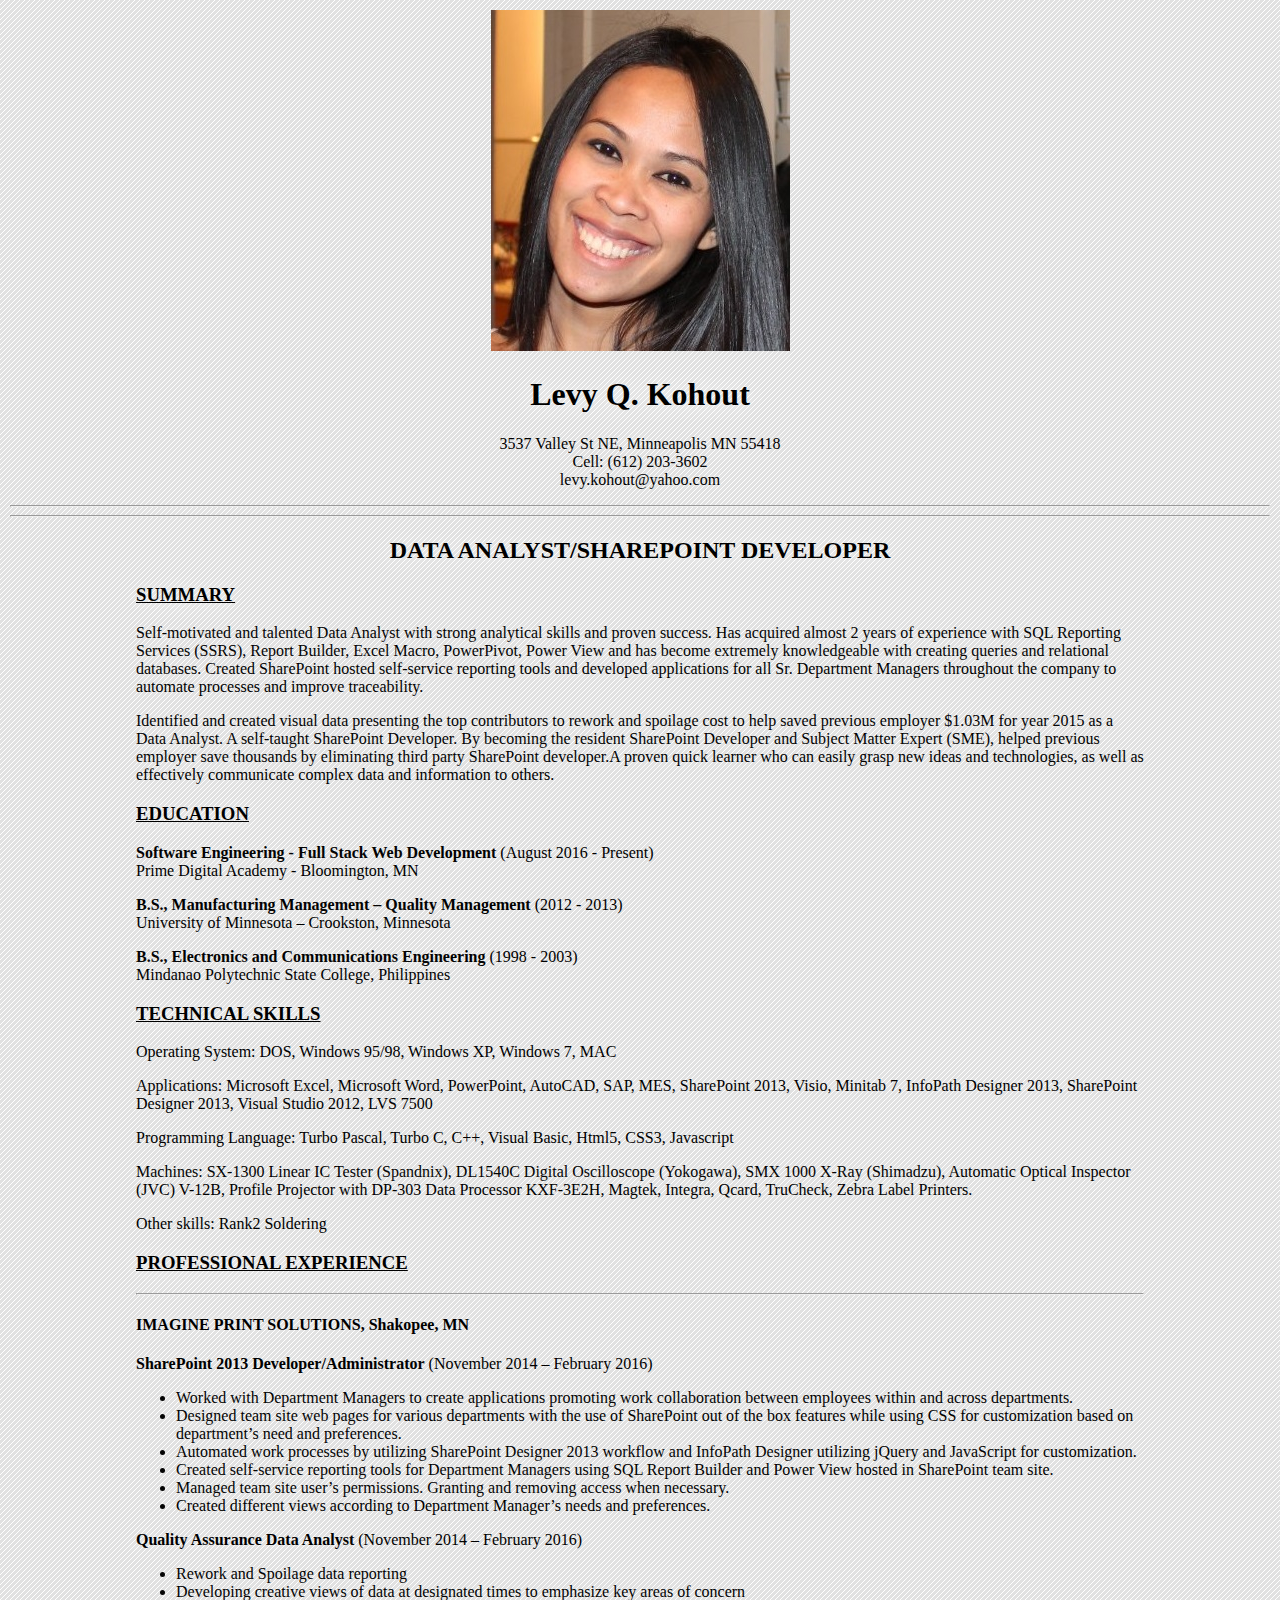
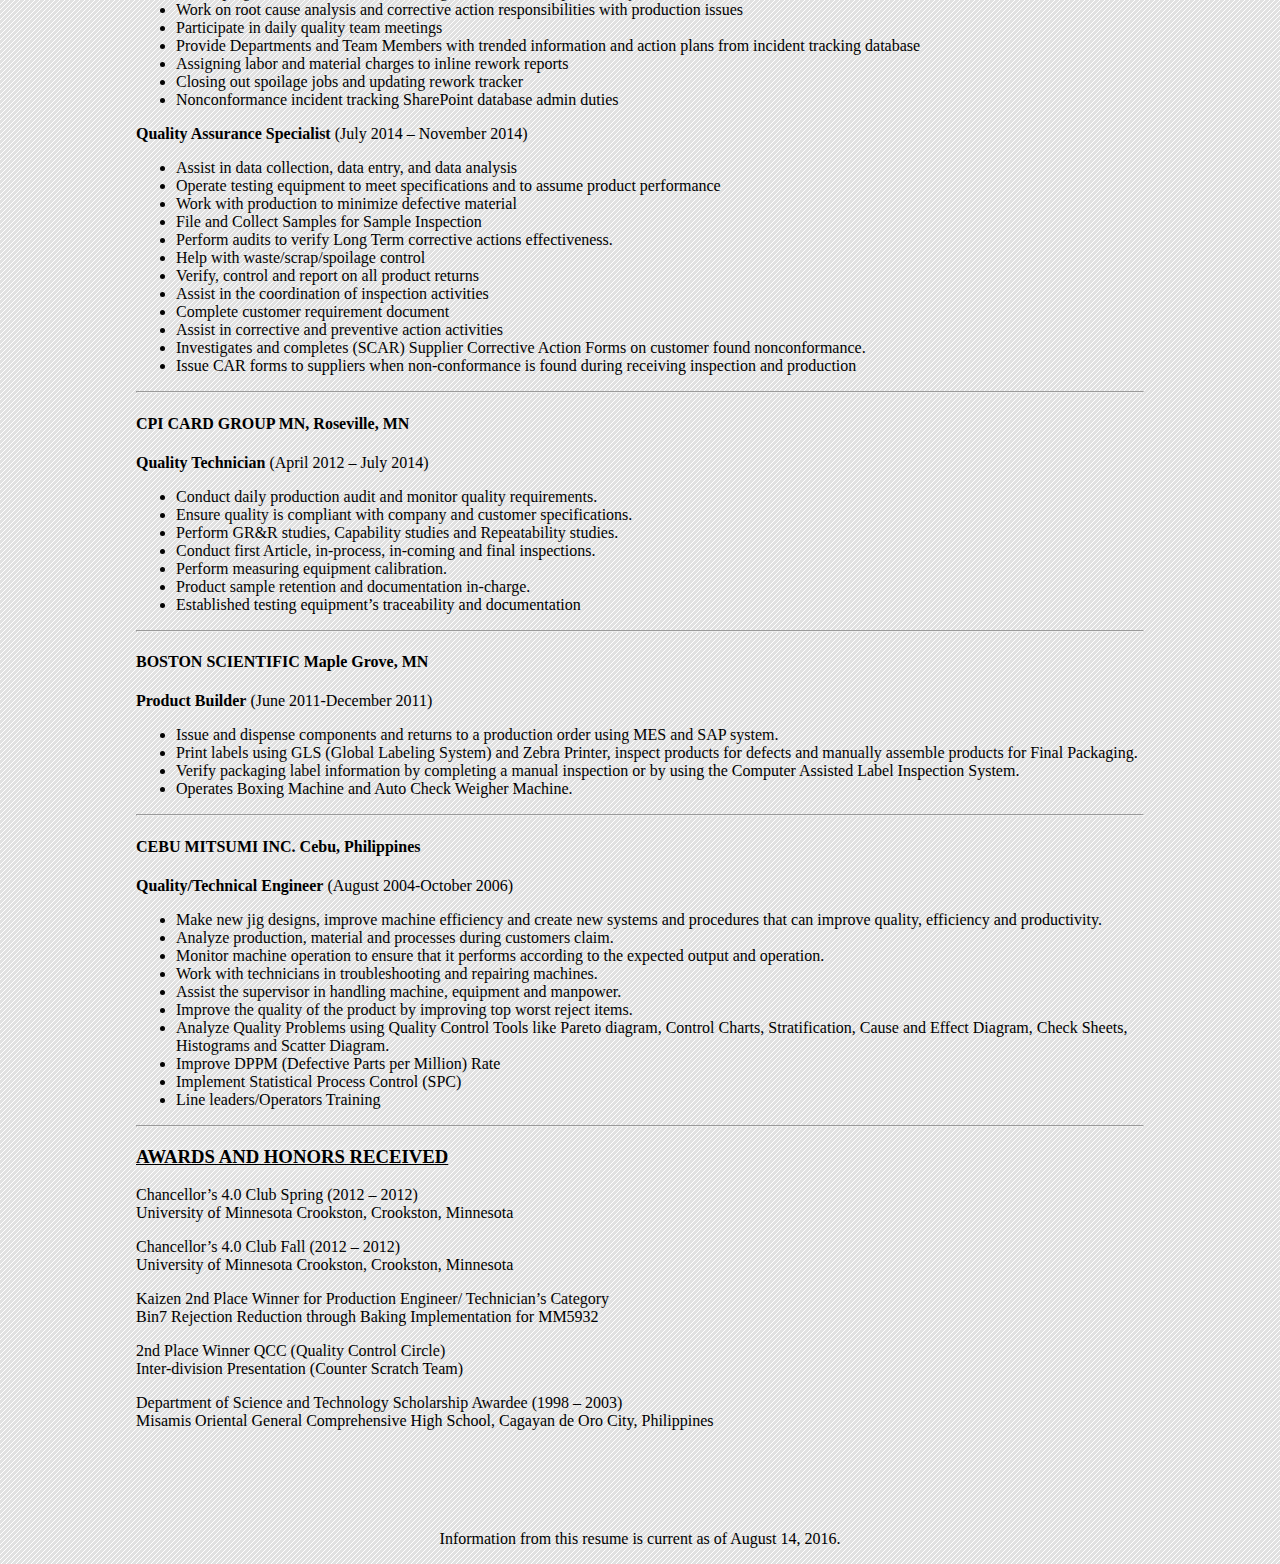
==== LevyKohoutResume.html @ 3861ea66 "Update LevyKohoutResume.html" ====
<!DOCTYPE html>
<html lang="en">
    <head>
    	<meta charset="utf-8">
    	<link rel="stylesheet" type="text/css" href="resumestyle.css" media="screen">
        <title>Levy Kohout Sharepoint Developer Resume</title>
        
      
    </head>
    
    <body>
        <header>
        	<img id="my-pic" src="2ad7ec3.jpg" alt="Levy Kohout">
   		<h1>Levy Q. Kohout</h1>
        	<p id="my-contact">3537 Valley St NE, Minneapolis MN 55418 <br>
        	Cell: (612) 203-3602 <br>
        	levy.kohout@yahoo.com <br>
        	</p>	
    		
        	
    		<hr>
    		<hr>
    		<h2>DATA ANALYST/SHAREPOINT DEVELOPER</h2>
    	</header>
    	<main>
    		
    		<section class="summary">
        		<h3><u>SUMMARY </u></h3>
        		<p>Self-motivated and talented Data Analyst with strong analytical skills and proven success.  Has acquired almost 2 years of experience with SQL Reporting Services (SSRS), Report Builder, Excel Macro, PowerPivot, Power View and has become extremely knowledgeable with creating queries and relational databases.  Created SharePoint hosted self-service reporting tools and developed applications for all Sr. Department Managers throughout the company to automate processes and improve traceability. </p>
        		<p>Identified and created visual data presenting the top contributors to rework and spoilage cost to help saved previous employer $1.03M for year 2015 as a Data Analyst. A self-taught SharePoint Developer. By becoming the resident SharePoint Developer and Subject Matter Expert (SME), helped previous employer save thousands by eliminating third party SharePoint developer.A proven quick learner who can easily grasp new ideas and technologies, as well as effectively communicate complex data and information to others.</p>
   		</section>
   		<section class = "education" >
        		<h3><u>EDUCATION</u></h3>
        		<p><b>Software Engineering - Full Stack Web Development</b> (August 2016 - Present)<br>
        		Prime Digital Academy - Bloomington, MN <br></p>
        		<p><b>B.S., Manufacturing Management – Quality Management</b> (2012 - 2013)<br>
           		University of Minnesota – Crookston, Minnesota <br></p>
        		<p><b>B.S., Electronics and Communications Engineering</b> (1998 - 2003)<br>
            		Mindanao Polytechnic State College, Philippines <br></p>
    		</section>
    		<section class= "skills">
        		<h3><u>TECHNICAL SKILLS</u></h3>
        		<p>Operating System:		DOS, Windows 95/98, Windows XP, Windows 7, MAC </p>
        		<p>Applications:		Microsoft Excel, Microsoft Word, PowerPoint, AutoCAD, SAP, MES, SharePoint 2013,
        				Visio, Minitab 7, InfoPath Designer 2013, SharePoint Designer 2013, Visual Studio 2012, LVS 7500 </p>

        		<p>Programming Language:	Turbo Pascal, Turbo C, C++, Visual Basic, Html5, CSS3, Javascript </p>
        		<p>Machines:			SX-1300 Linear IC Tester (Spandnix), DL1540C Digital Oscilloscope (Yokogawa), SMX 1000 X-Ray (Shimadzu), Automatic Optical Inspector (JVC) V-12B, Profile Projector with DP-303 Data Processor KXF-3E2H, Magtek, Integra, Qcard, TruCheck, Zebra Label Printers. </p>
        		<p>Other skills:		Rank2 Soldering</p>
    		</section>
    		<section class="experience">
        		<h3><u>PROFESSIONAL EXPERIENCE</u></h3>
        		<hr>
        		<h4>IMAGINE PRINT SOLUTIONS, Shakopee, MN</h4>
           		<p> 
           			<b>SharePoint 2013 Developer/Administrator</b> (November 2014 – February 2016) 
           		</p>
           		<ul>
	        		<li>Worked with Department Managers to create applications promoting work collaboration between employees within and across departments.</li>
           			<li>Designed team site web pages for various departments with the use of SharePoint out of the box features while using CSS for customization based on department’s need and preferences.</li>
	        		<li>Automated work processes by utilizing SharePoint Designer 2013 workflow and InfoPath Designer utilizing jQuery and JavaScript for customization.</li>
	        		<li>Created self-service reporting tools for Department Managers using SQL Report Builder and Power View hosted in SharePoint team site.</li>
        			<li>Managed team site user’s permissions. Granting and removing access when necessary.</li>	
            			<li>Created different views according to Department Manager’s needs and preferences.</li>	
            		</ul>
            	
        		<p>
            			<b>Quality Assurance Data Analyst</b> (November 2014 – February 2016) 
            		</p>
            		<ul>
                		<li>Rework and Spoilage data reporting</li>	
                		<li>Developing creative views of data at designated times to emphasize key areas of concern</li>
                		<li>Work on root cause analysis and corrective action responsibilities with production issues</li>
                		<li>Participate in daily quality team meetings</li>
                		<li>Provide Departments and Team Members with trended information and action plans from incident tracking database</li>	
                		<li>Assigning labor and material charges to inline rework reports</li>	
                		<li>Closing out spoilage jobs and updating rework tracker</li>	
                		<li>Nonconformance incident tracking SharePoint database admin duties</li>	
            		</ul>
            		<p>	
            			<b>Quality Assurance Specialist</b> (July 2014 – November 2014)	
            		</p>
            		<ul>
                		<li>Assist in data collection, data entry, and data analysis</li>	
	        		<li>Operate testing equipment to meet specifications and to assume product performance</li>
                		<li>Work with production to minimize defective material</li>	
                		<li>File and Collect Samples for Sample Inspection</li>	
                		<li>Perform audits to verify Long Term corrective actions effectiveness.</li>	
                		<li>Help with waste/scrap/spoilage control</li>	
                		<li>Verify, control and report on all product returns</li>	
                		<li>Assist in the coordination of inspection activities</li>	
                		<li>Complete customer requirement document</li>
                		<li>Assist in corrective and preventive action activities</li>	
                		<li>Investigates and completes (SCAR) Supplier Corrective Action Forms on customer found nonconformance.</li>	
                		<li>Issue CAR forms to suppliers when non-conformance is found during receiving inspection and production</li>	   
            		</ul>
        	
        		<hr>
        		<h4>CPI CARD GROUP MN, Roseville, MN</h4>
        		<p>
        			<b>Quality Technician</b> (April 2012 – July 2014) 
        		</p>
        		<ul>
        			<li>Conduct daily production audit and monitor quality requirements.</li>	
				<li>Ensure quality is compliant with company and customer specifications.</li>	
				<li>Perform GR&R studies, Capability studies and Repeatability studies.</li>	
				<li>Conduct first Article, in-process, in-coming and final inspections.</li>	
				<li>Perform measuring equipment calibration.</li>	
				<li>Product sample retention and documentation in-charge.</li>	
				<li>Established testing equipment’s traceability and documentation</li>	
			</ul>
			 <hr>    
        		<h4>BOSTON SCIENTIFIC Maple Grove, MN</h4>
        		<p>
        			<b>Product Builder</b> (June 2011-December 2011) 
        		</p>
        		<ul>
        			<li>Issue and dispense components and returns to a production order using MES and SAP system.</li>	
				<li>Print labels using GLS (Global Labeling System) and Zebra Printer, inspect products for defects and manually assemble products for Final Packaging.</li>	
				<li>Verify packaging label information by completing a manual   inspection or by using the Computer Assisted Label Inspection System.</li>	 
				<li>Operates Boxing Machine and Auto Check Weigher Machine.</li>	
			</ul>
			<hr>
			<h4>CEBU MITSUMI INC. Cebu, Philippines </h4>
			<p>
				<b>Quality/Technical Engineer</b> (August 2004-October 2006) 
			</p>
			<ul>
				<li>Make new jig designs, improve machine efficiency and create new systems and procedures that can improve quality, efficiency and productivity.</li>	
				<li>Analyze production, material and processes during customers claim.</li>	
				<li>Monitor machine operation to ensure that it performs according to the expected output and operation.</li>	
				<li>Work with technicians in troubleshooting and repairing machines.</li>	
				<li>Assist the supervisor in handling machine, equipment and manpower.</li>	
				<li>Improve the quality of the product by improving top worst reject items.</li>	
				<li>Analyze Quality Problems using Quality Control Tools like Pareto diagram, Control Charts, Stratification, Cause and Effect Diagram, Check Sheets, Histograms and Scatter Diagram.</li>	
				<li>Improve DPPM (Defective Parts per Million) Rate</li>	
				<li>Implement Statistical Process Control (SPC)</li>	
				<li>Line leaders/Operators Training</li>
			</ul>
			<hr>
		</section>
		<section="awards-and-honors">
   			<h3><u>AWARDS AND HONORS RECEIVED</u></h3>
   			<p>Chancellor’s 4.0 Club Spring (2012 – 2012)<br>
			University of Minnesota Crookston, Crookston, Minnesota
			</p>
			<p>Chancellor’s 4.0 Club Fall (2012 – 2012)<br>
			University of Minnesota Crookston, Crookston, Minnesota
			</p>
   			<p>Kaizen 2nd Place Winner for Production Engineer/ Technician’s Category<br>
			Bin7 Rejection Reduction through Baking Implementation for MM5932
			</p>
			<p>2nd Place Winner QCC (Quality Control Circle) <br>
			Inter-division Presentation (Counter Scratch Team)
			</p>
			<p>Department of Science and Technology Scholarship Awardee (1998 – 2003)<br>
			Misamis Oriental General Comprehensive High School, Cagayan de Oro City, Philippines 
   			</p>
   		</section>
        	
    	</main>
    	<footer>
    		<p>Information from this resume is current as of <time datetime="2016-08-14"> August 14, 2016</time>.</p>
    	</footer>
    </body>

</html>
---- resumestyle.css ----
body{ 
  display:block;
  margin:10px;
  text-shadow:0px 1px 24px #fff;
  font-family: "Times New Roman", Helvetica,sans-serif;
 background-image:url("noise-lines.png");
 background-color: #cccccc;

  }
header {
 text-align:center;

}

#myAddress{
  font-size:0.75rem;
}
h2 {
  text-align:center;
}
main {
  width:80%;
  margin: 0 auto;
}

#mypic {
  float:right;
  position: relative;
  top:0;
  left:50px;
  width:160px;
  border: 5px solid black;
  }

footer {
  margin-top:100px;
    text-align:center;
}
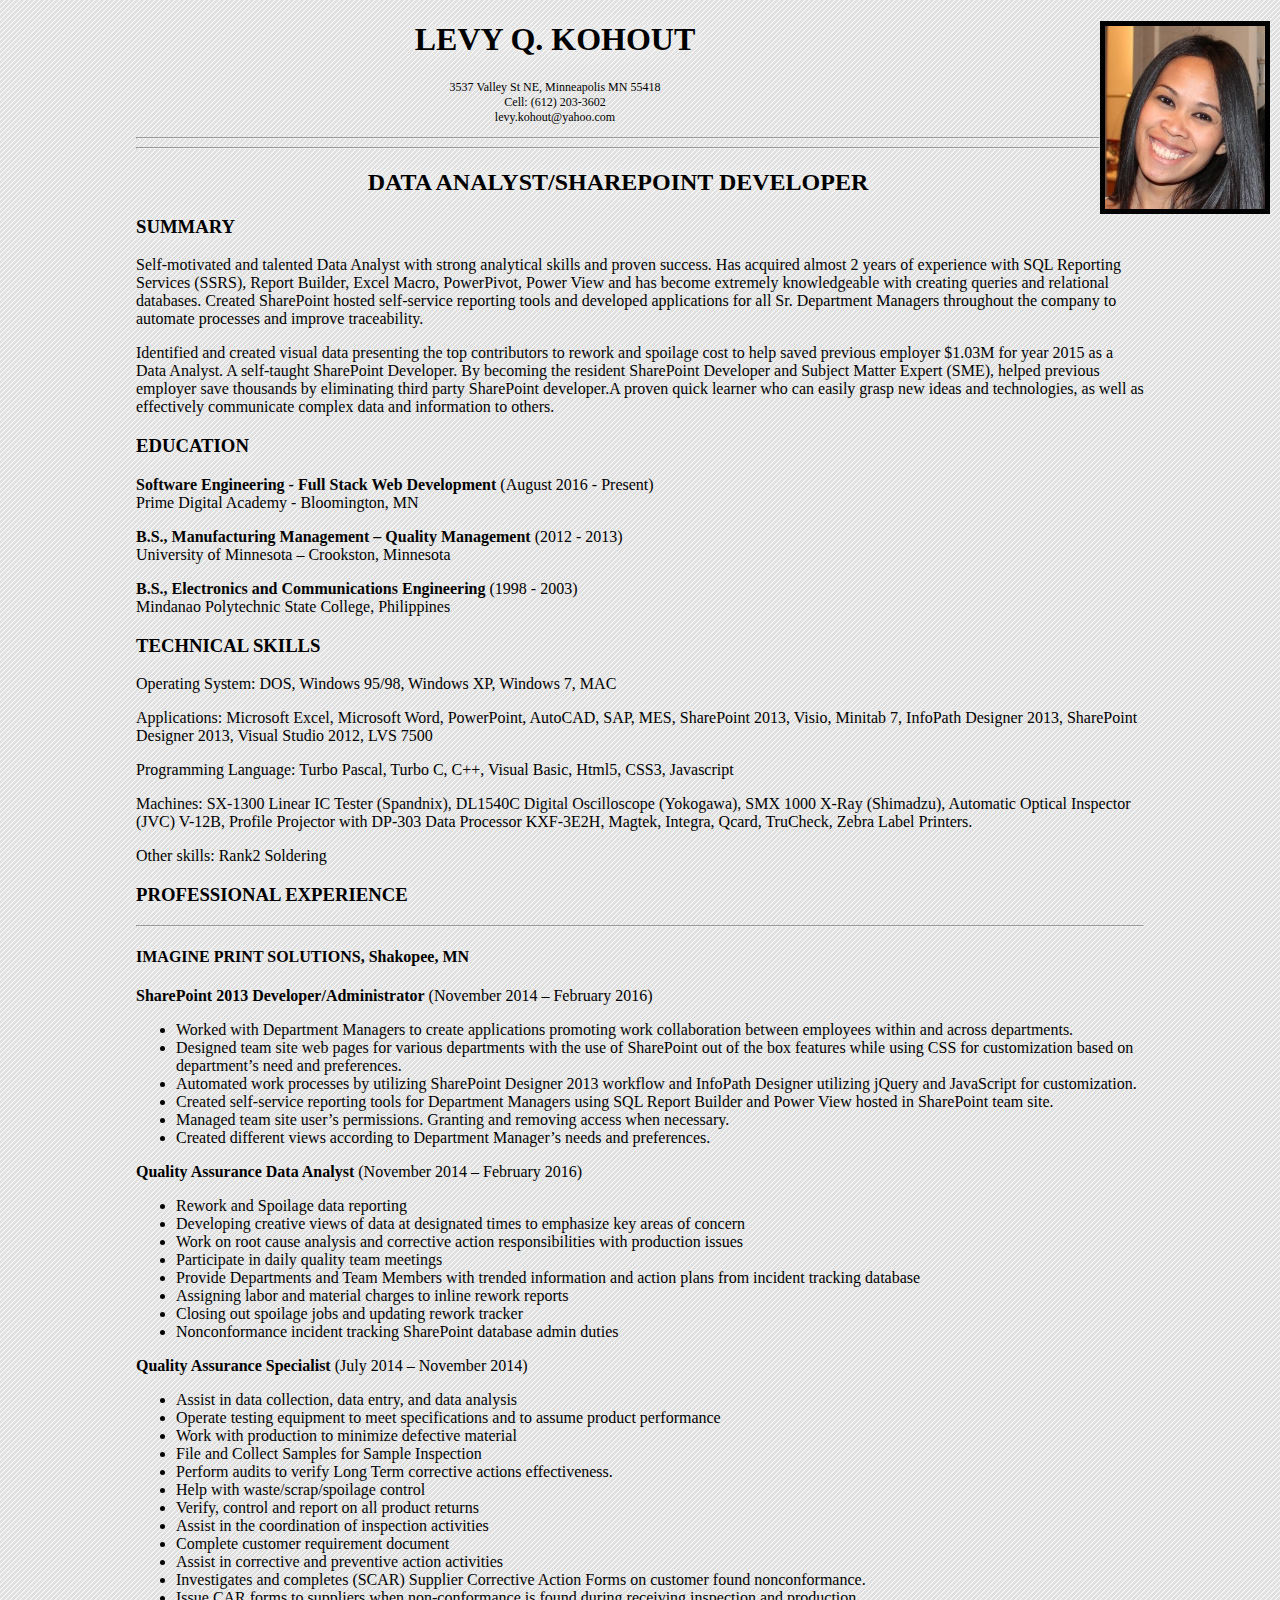
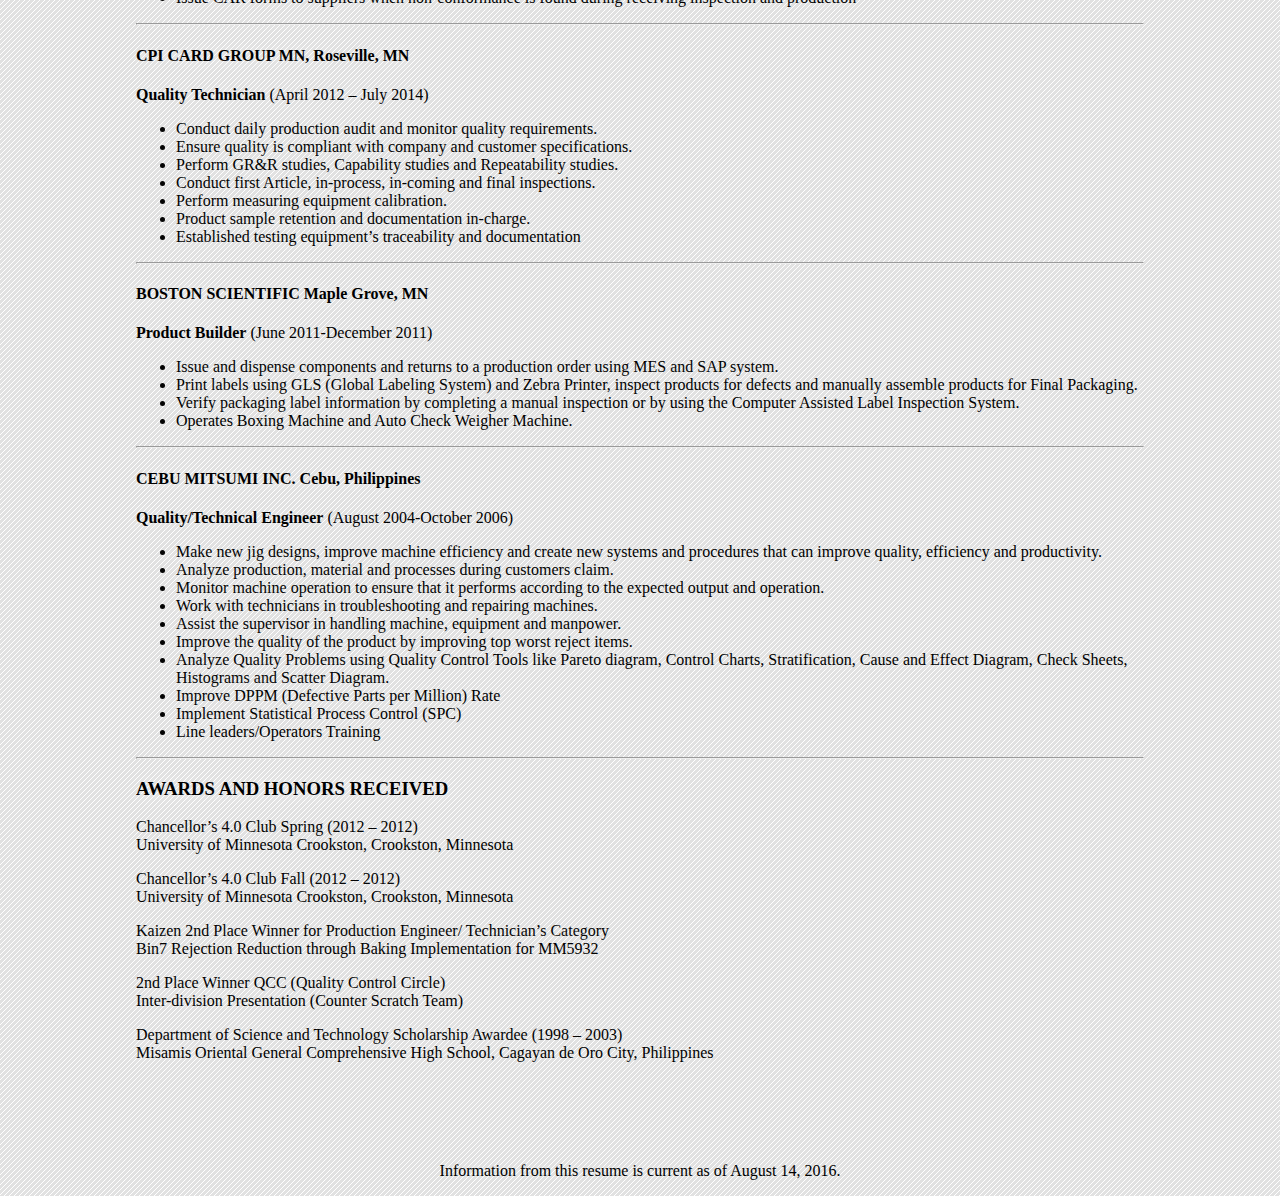
==== commit 71085bf5: "Removed underline tags" ====
--- a/LevyKohoutResume.html
+++ b/LevyKohoutResume.html
@@ -11,26 +11,24 @@
     <body>
         <header>
         	<img id="my-pic" src="2ad7ec3.jpg" alt="Levy Kohout">
-   		<h1>Levy Q. Kohout</h1>
+   		<h1>LEVY Q. KOHOUT</h1>
         	<p id="my-contact">3537 Valley St NE, Minneapolis MN 55418 <br>
         	Cell: (612) 203-3602 <br>
         	levy.kohout@yahoo.com <br>
         	</p>	
-    		
-        	
+    	</header>	
+        <main>	
     		<hr>
     		<hr>
     		<h2>DATA ANALYST/SHAREPOINT DEVELOPER</h2>
-    	</header>
-    	<main>
     		
     		<section class="summary">
-        		<h3><u>SUMMARY </u></h3>
+        		<h3>SUMMARY</h3>
         		<p>Self-motivated and talented Data Analyst with strong analytical skills and proven success.  Has acquired almost 2 years of experience with SQL Reporting Services (SSRS), Report Builder, Excel Macro, PowerPivot, Power View and has become extremely knowledgeable with creating queries and relational databases.  Created SharePoint hosted self-service reporting tools and developed applications for all Sr. Department Managers throughout the company to automate processes and improve traceability. </p>
         		<p>Identified and created visual data presenting the top contributors to rework and spoilage cost to help saved previous employer $1.03M for year 2015 as a Data Analyst. A self-taught SharePoint Developer. By becoming the resident SharePoint Developer and Subject Matter Expert (SME), helped previous employer save thousands by eliminating third party SharePoint developer.A proven quick learner who can easily grasp new ideas and technologies, as well as effectively communicate complex data and information to others.</p>
    		</section>
    		<section class = "education" >
-        		<h3><u>EDUCATION</u></h3>
+        		<h3>EDUCATION</h3>
         		<p><b>Software Engineering - Full Stack Web Development</b> (August 2016 - Present)<br>
         		Prime Digital Academy - Bloomington, MN <br></p>
         		<p><b>B.S., Manufacturing Management – Quality Management</b> (2012 - 2013)<br>
@@ -39,7 +37,7 @@
             		Mindanao Polytechnic State College, Philippines <br></p>
     		</section>
     		<section class= "skills">
-        		<h3><u>TECHNICAL SKILLS</u></h3>
+        		<h3>TECHNICAL SKILLS</h3>
         		<p>Operating System:		DOS, Windows 95/98, Windows XP, Windows 7, MAC </p>
         		<p>Applications:		Microsoft Excel, Microsoft Word, PowerPoint, AutoCAD, SAP, MES, SharePoint 2013,
         				Visio, Minitab 7, InfoPath Designer 2013, SharePoint Designer 2013, Visual Studio 2012, LVS 7500 </p>
@@ -49,7 +47,7 @@
         		<p>Other skills:		Rank2 Soldering</p>
     		</section>
     		<section class="experience">
-        		<h3><u>PROFESSIONAL EXPERIENCE</u></h3>
+        		<h3>PROFESSIONAL EXPERIENCE</h3>
         		<hr>
         		<h4>IMAGINE PRINT SOLUTIONS, Shakopee, MN</h4>
            		<p> 
@@ -140,7 +138,7 @@
 			<hr>
 		</section>
 		<section="awards-and-honors">
-   			<h3><u>AWARDS AND HONORS RECEIVED</u></h3>
+   			<h3>AWARDS AND HONORS RECEIVED</h3>
    			<p>Chancellor’s 4.0 Club Spring (2012 – 2012)<br>
 			University of Minnesota Crookston, Crookston, Minnesota
 			</p>
--- a/resumestyle.css
+++ b/resumestyle.css
@@ -12,8 +12,9 @@
 
 }
 
-#myAddress{
+#my-contact{
   font-size:0.75rem;
+  
 }
 h2 {
   text-align:center;
@@ -23,11 +24,8 @@
   margin: 0 auto;
 }
 
-#mypic {
+#my-pic {
   float:right;
-  position: relative;
-  top:0;
-  left:50px;
   width:160px;
   border: 5px solid black;
   }
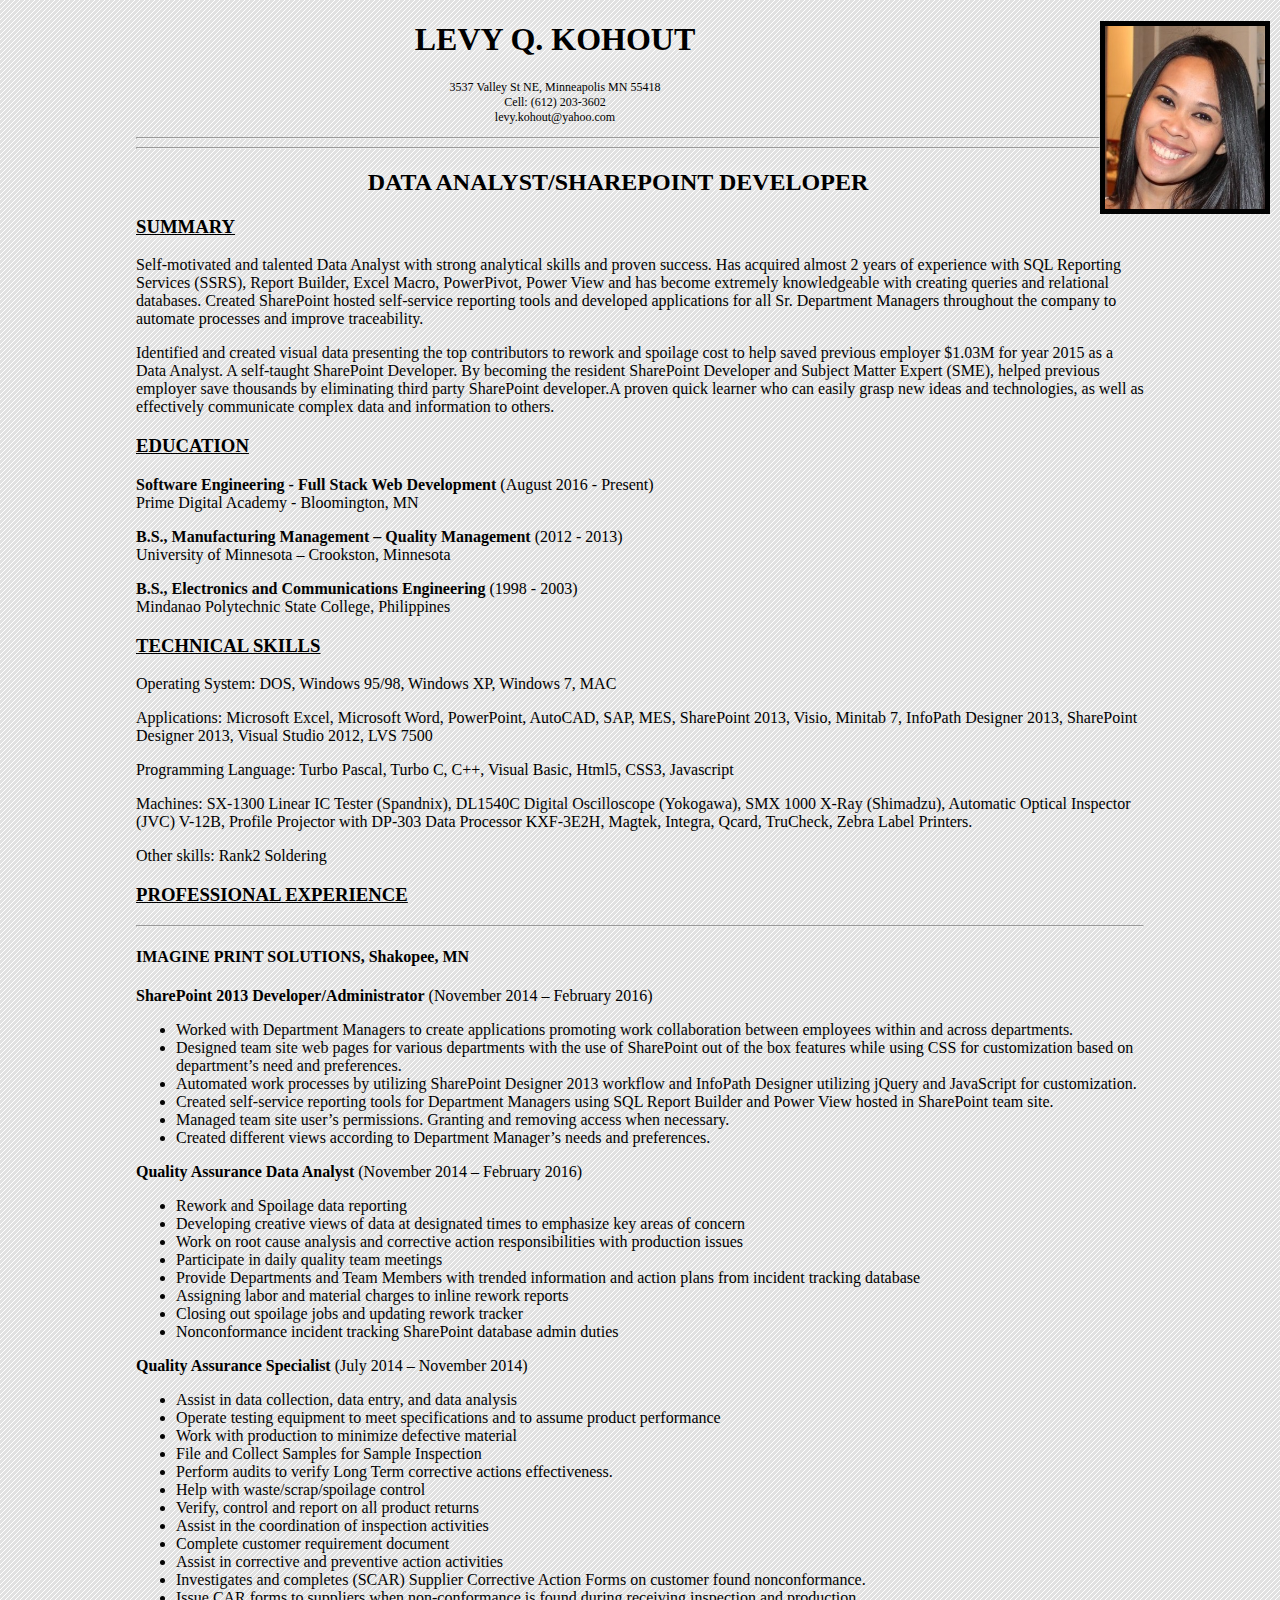
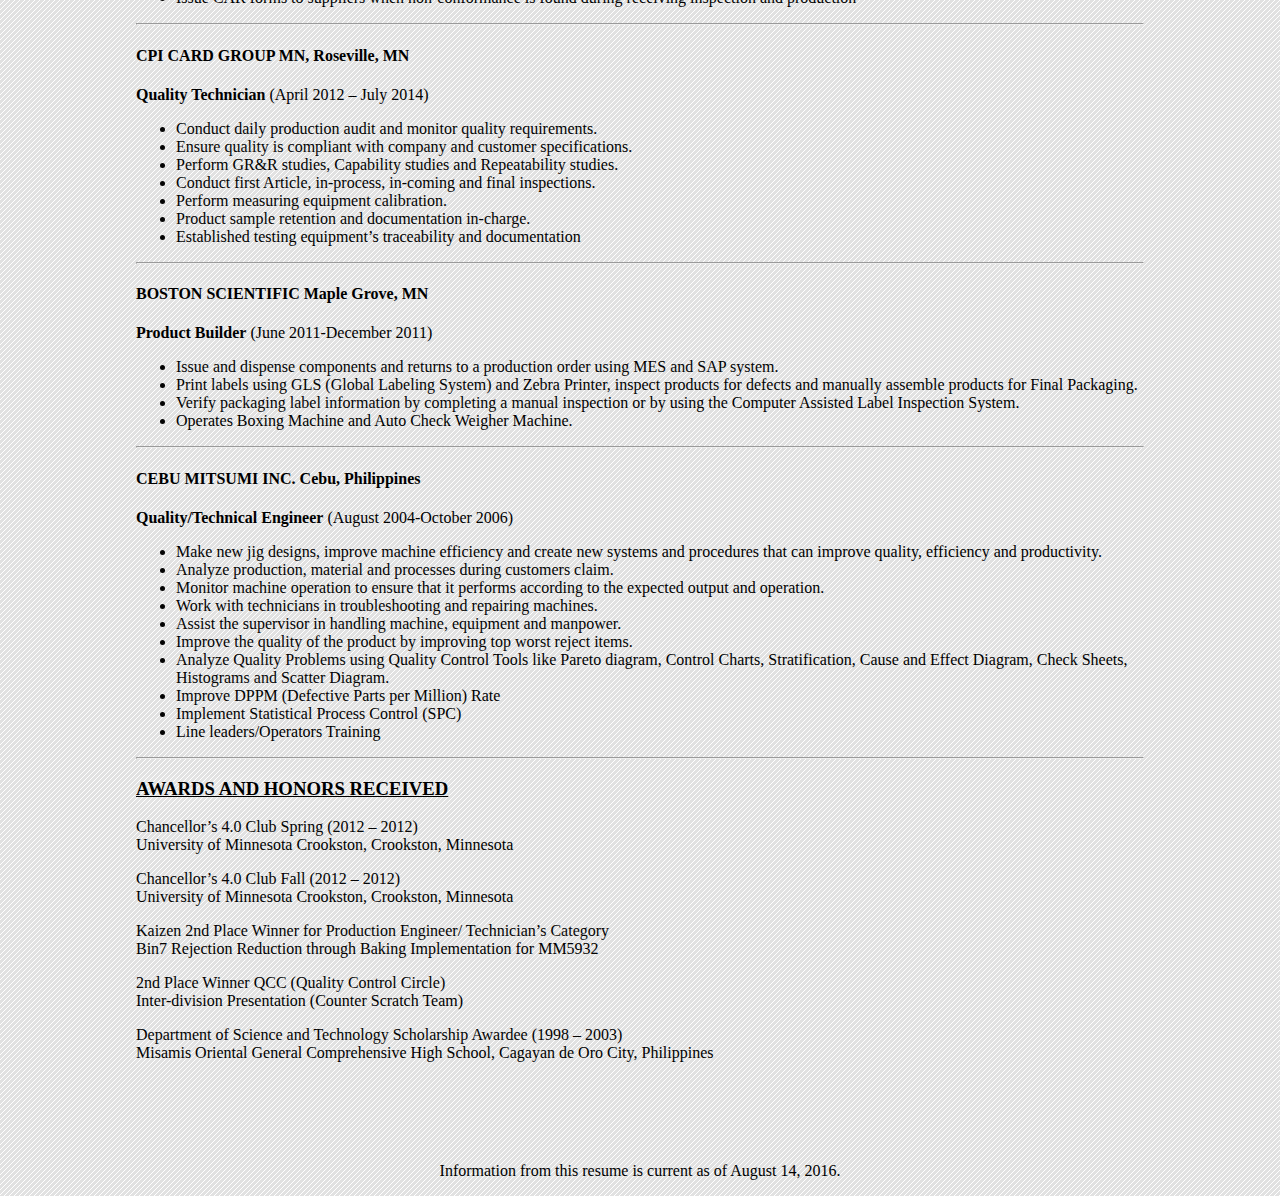
==== commit 6e21e970: "Changed b tags to strong" ====
--- a/LevyKohoutResume.html
+++ b/LevyKohoutResume.html
@@ -29,11 +29,11 @@
    		</section>
    		<section class = "education" >
         		<h3>EDUCATION</h3>
-        		<p><b>Software Engineering - Full Stack Web Development</b> (August 2016 - Present)<br>
+        		<p><strong>Software Engineering - Full Stack Web Development</strong> (August 2016 - Present)<br>
         		Prime Digital Academy - Bloomington, MN <br></p>
-        		<p><b>B.S., Manufacturing Management – Quality Management</b> (2012 - 2013)<br>
+        		<p><strong>B.S., Manufacturing Management – Quality Management</strong> (2012 - 2013)<br>
            		University of Minnesota – Crookston, Minnesota <br></p>
-        		<p><b>B.S., Electronics and Communications Engineering</b> (1998 - 2003)<br>
+        		<p><strong>B.S., Electronics and Communications Engineering</strong> (1998 - 2003)<br>
             		Mindanao Polytechnic State College, Philippines <br></p>
     		</section>
     		<section class= "skills">
@@ -51,7 +51,7 @@
         		<hr>
         		<h4>IMAGINE PRINT SOLUTIONS, Shakopee, MN</h4>
            		<p> 
-           			<b>SharePoint 2013 Developer/Administrator</b> (November 2014 – February 2016) 
+           			<strong>SharePoint 2013 Developer/Administrator</strong> (November 2014 – February 2016) 
            		</p>
            		<ul>
 	        		<li>Worked with Department Managers to create applications promoting work collaboration between employees within and across departments.</li>
@@ -63,7 +63,7 @@
             		</ul>
             	
         		<p>
-            			<b>Quality Assurance Data Analyst</b> (November 2014 – February 2016) 
+            			<strong>Quality Assurance Data Analyst</strong> (November 2014 – February 2016) 
             		</p>
             		<ul>
                 		<li>Rework and Spoilage data reporting</li>	
@@ -76,7 +76,7 @@
                 		<li>Nonconformance incident tracking SharePoint database admin duties</li>	
             		</ul>
             		<p>	
-            			<b>Quality Assurance Specialist</b> (July 2014 – November 2014)	
+            			<strong>Quality Assurance Specialist</strong> (July 2014 – November 2014)	
             		</p>
             		<ul>
                 		<li>Assist in data collection, data entry, and data analysis</li>	
@@ -96,7 +96,7 @@
         		<hr>
         		<h4>CPI CARD GROUP MN, Roseville, MN</h4>
         		<p>
-        			<b>Quality Technician</b> (April 2012 – July 2014) 
+        			<strong>Quality Technician</strong> (April 2012 – July 2014) 
         		</p>
         		<ul>
         			<li>Conduct daily production audit and monitor quality requirements.</li>	
@@ -110,7 +110,7 @@
 			 <hr>    
         		<h4>BOSTON SCIENTIFIC Maple Grove, MN</h4>
         		<p>
-        			<b>Product Builder</b> (June 2011-December 2011) 
+        			<strong>Product Builder</strong> (June 2011-December 2011) 
         		</p>
         		<ul>
         			<li>Issue and dispense components and returns to a production order using MES and SAP system.</li>	
@@ -121,7 +121,7 @@
 			<hr>
 			<h4>CEBU MITSUMI INC. Cebu, Philippines </h4>
 			<p>
-				<b>Quality/Technical Engineer</b> (August 2004-October 2006) 
+				<strong>Quality/Technical Engineer</strong> (August 2004-October 2006) 
 			</p>
 			<ul>
 				<li>Make new jig designs, improve machine efficiency and create new systems and procedures that can improve quality, efficiency and productivity.</li>	
--- a/resumestyle.css
+++ b/resumestyle.css
@@ -19,6 +19,9 @@
 h2 {
   text-align:center;
 }
+h3 {
+  text-decoration:underline;
+}
 main {
   width:80%;
   margin: 0 auto;
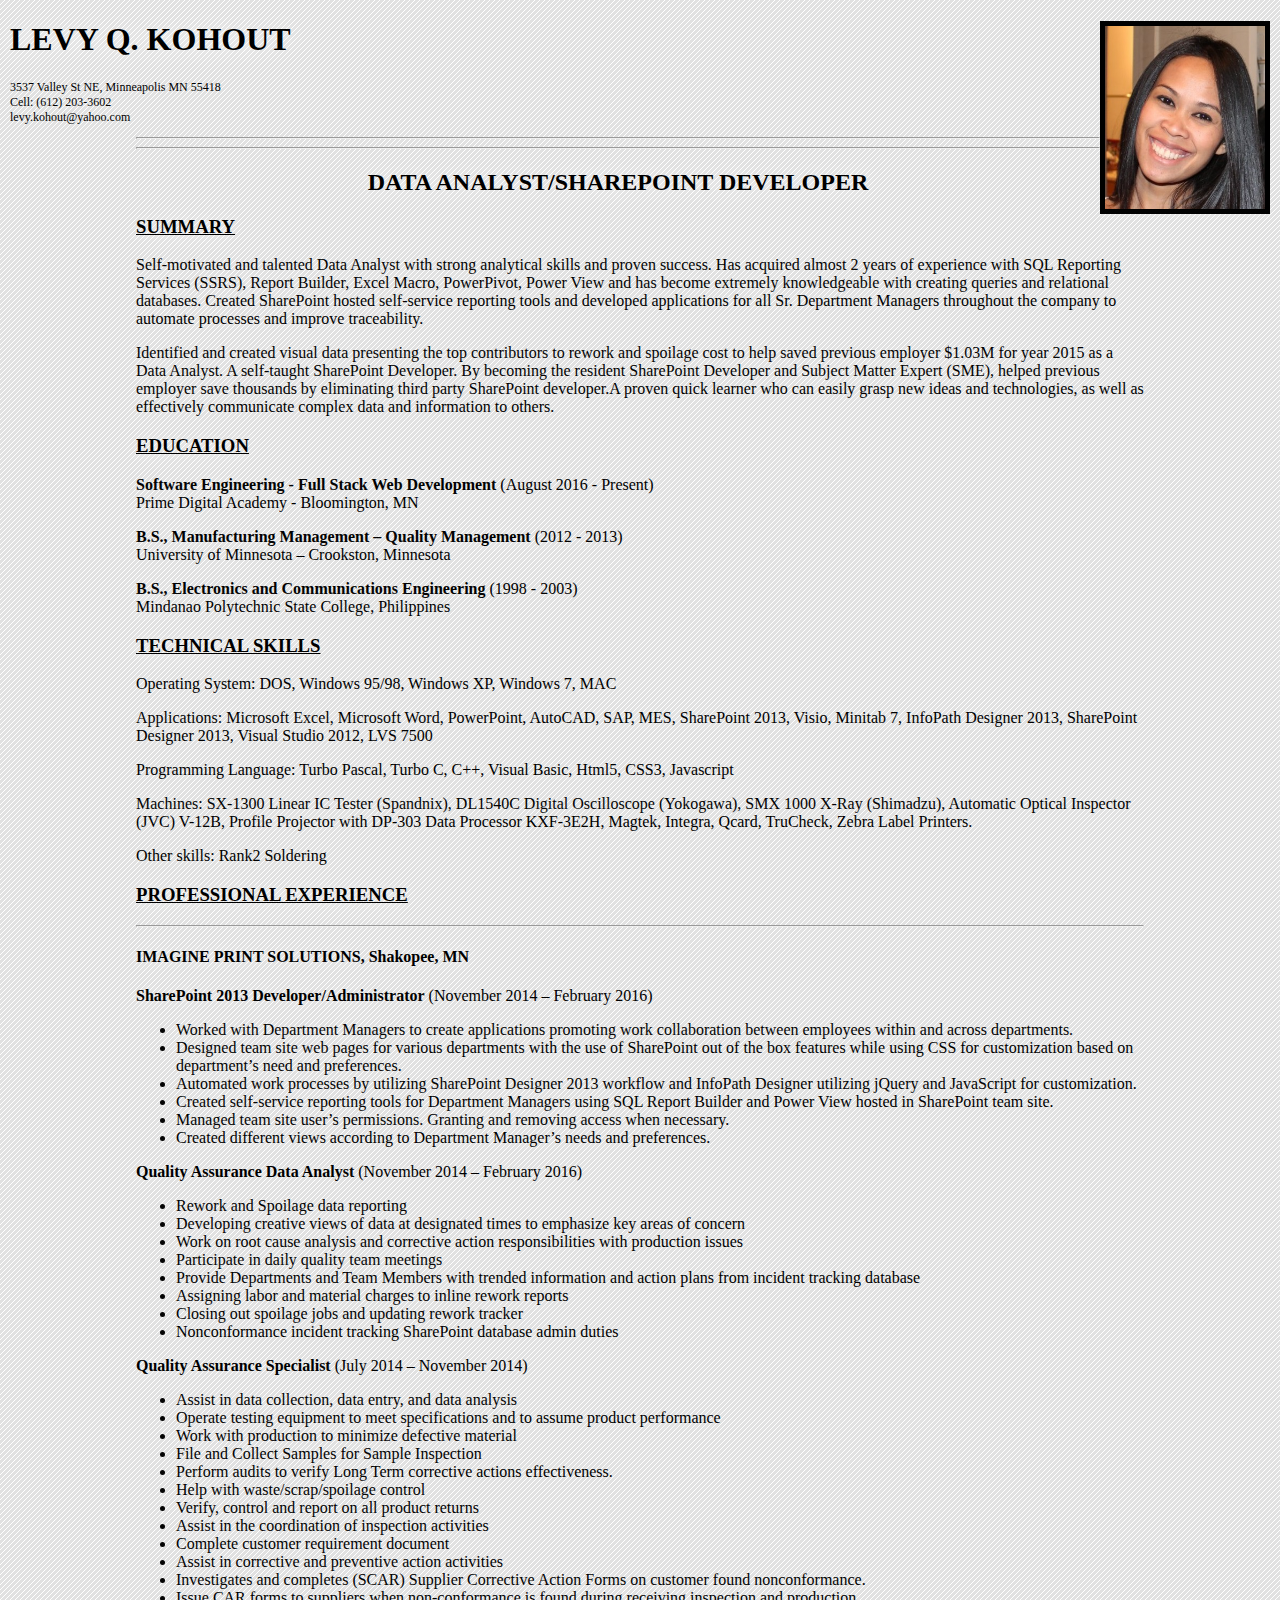
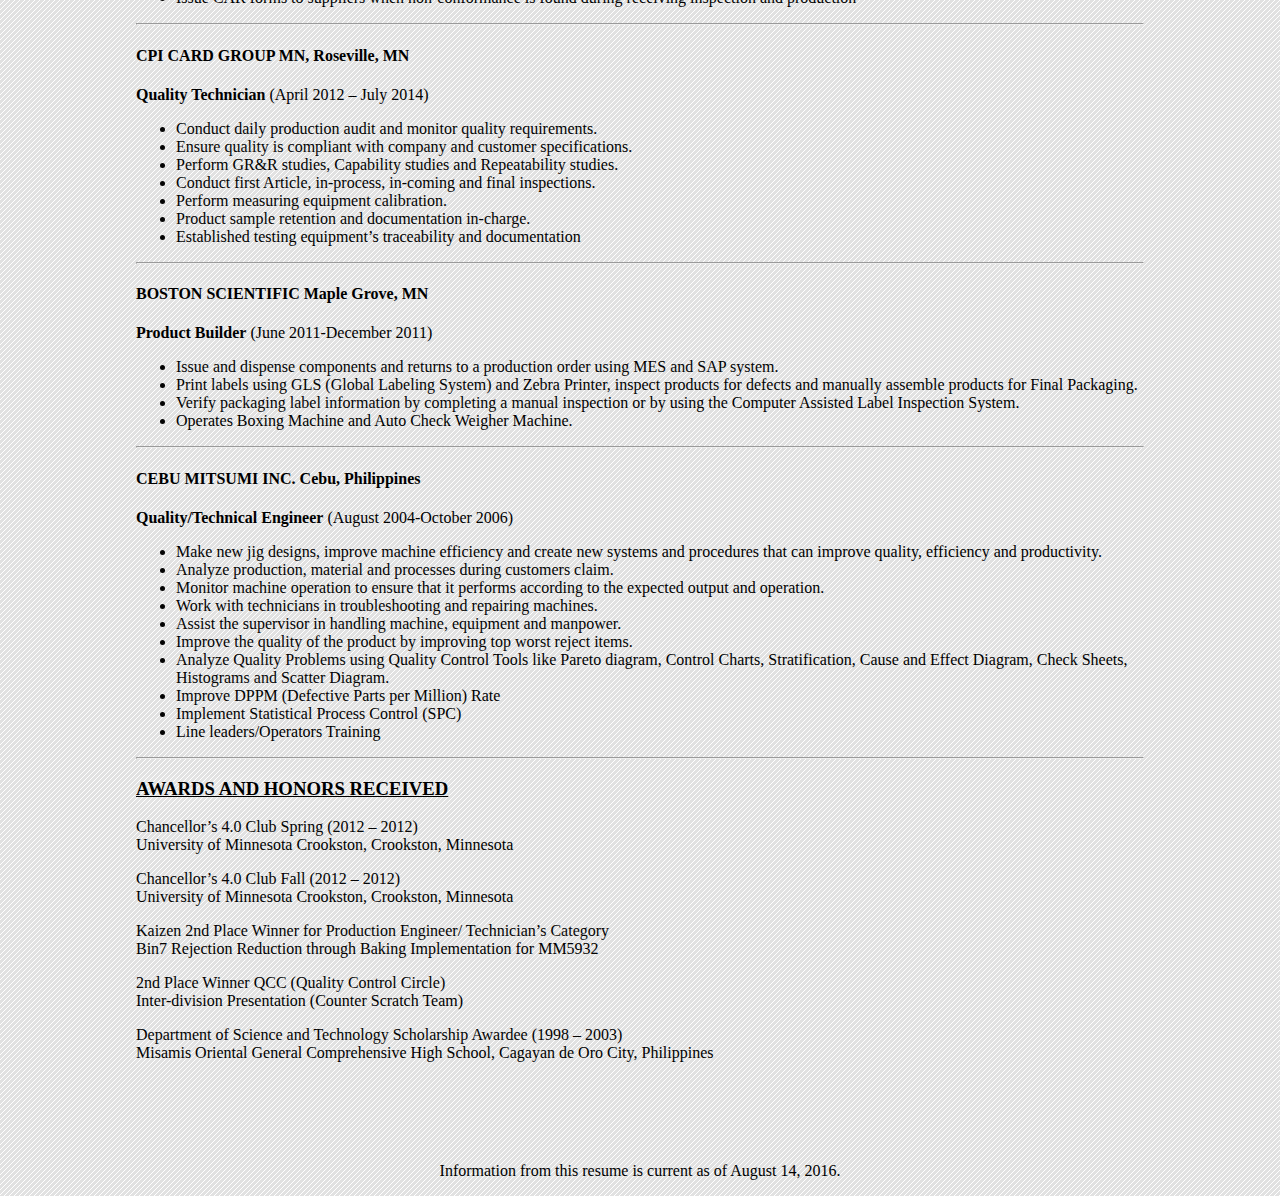
==== commit 65e68502: "Update LevyKohoutResume.html" ====
--- a/LevyKohoutResume.html
+++ b/LevyKohoutResume.html
@@ -9,14 +9,14 @@
     </head>
     
     <body>
-        <header>
+        <aside>
         	<img id="my-pic" src="2ad7ec3.jpg" alt="Levy Kohout">
    		<h1>LEVY Q. KOHOUT</h1>
         	<p id="my-contact">3537 Valley St NE, Minneapolis MN 55418 <br>
         	Cell: (612) 203-3602 <br>
         	levy.kohout@yahoo.com <br>
         	</p>	
-    	</header>	
+    	</aside>	
         <main>	
     		<hr>
     		<hr>
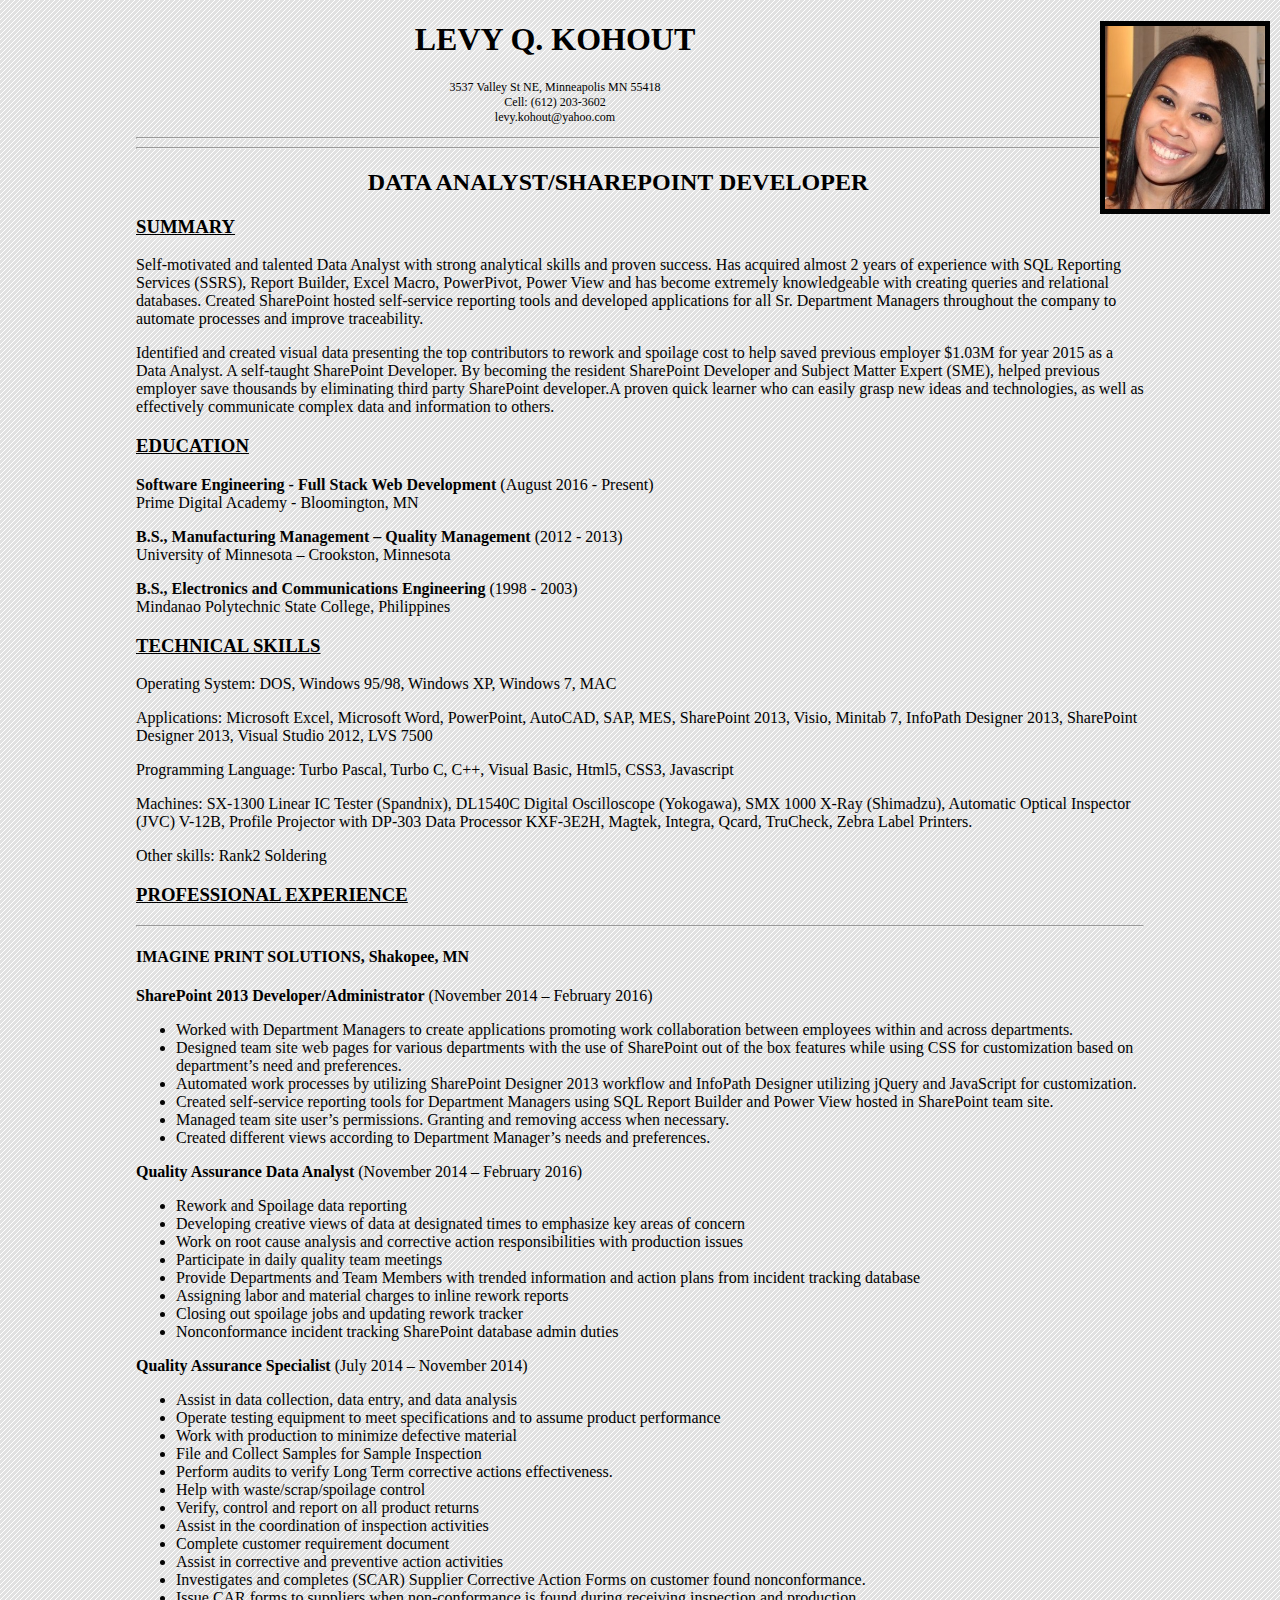
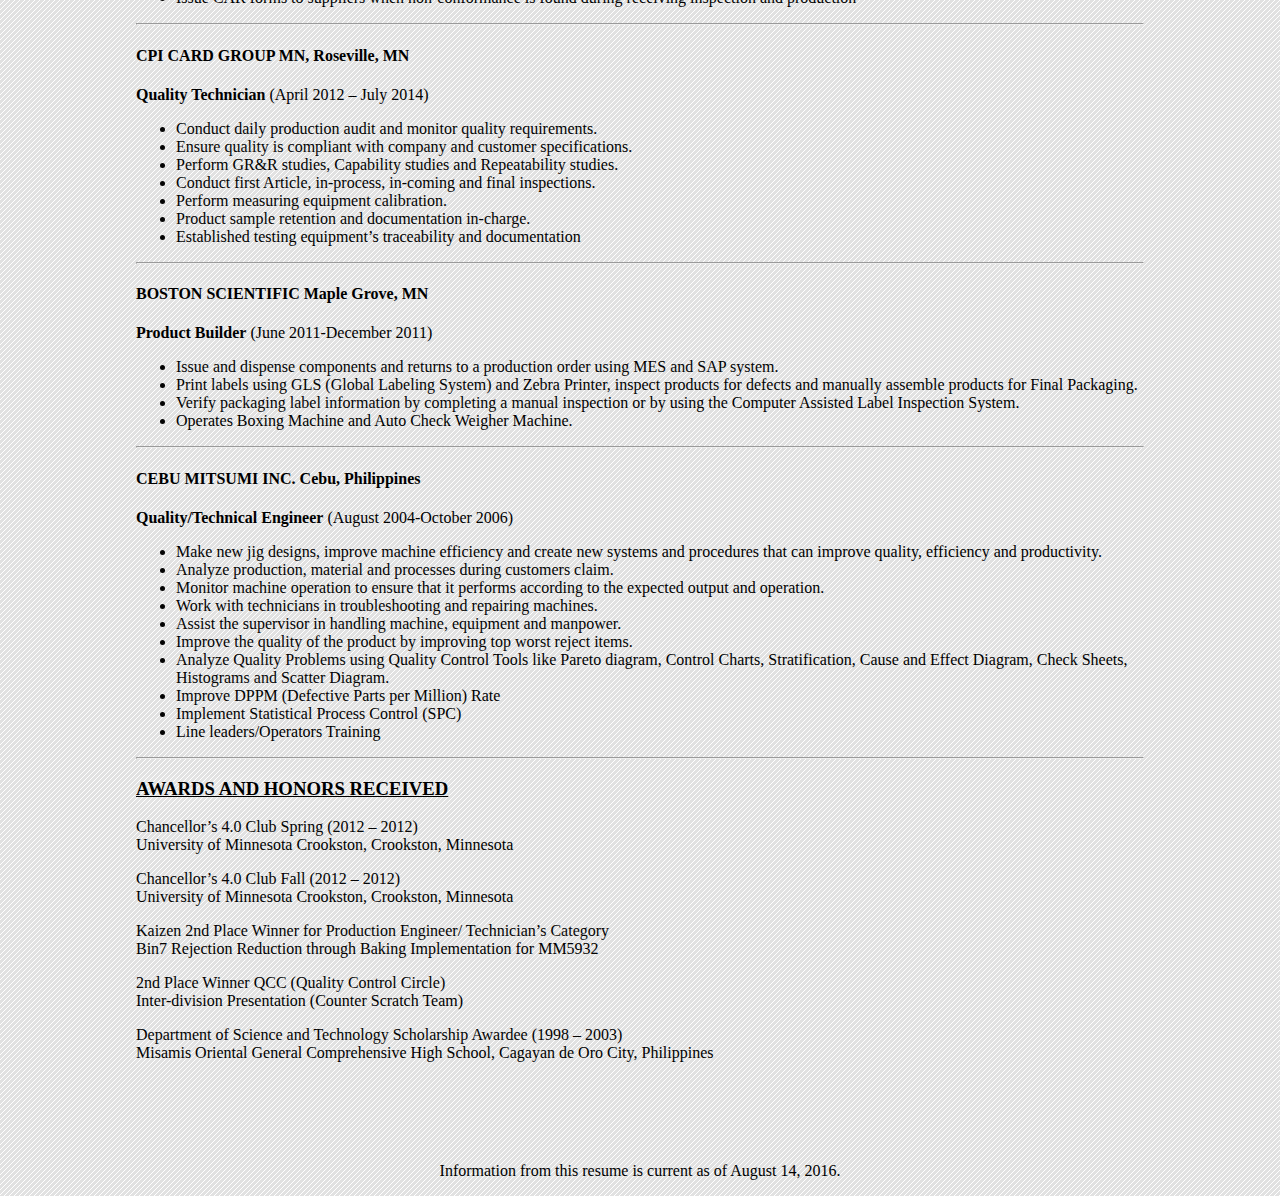
==== commit 2e7ec6cd: "Update LevyKohoutResume.html" ====
--- a/LevyKohoutResume.html
+++ b/LevyKohoutResume.html
@@ -9,14 +9,14 @@
     </head>
     
     <body>
-        <aside>
+        <header>
         	<img id="my-pic" src="2ad7ec3.jpg" alt="Levy Kohout">
    		<h1>LEVY Q. KOHOUT</h1>
         	<p id="my-contact">3537 Valley St NE, Minneapolis MN 55418 <br>
         	Cell: (612) 203-3602 <br>
         	levy.kohout@yahoo.com <br>
         	</p>	
-    	</aside>	
+    	</header>	
         <main>	
     		<hr>
     		<hr>
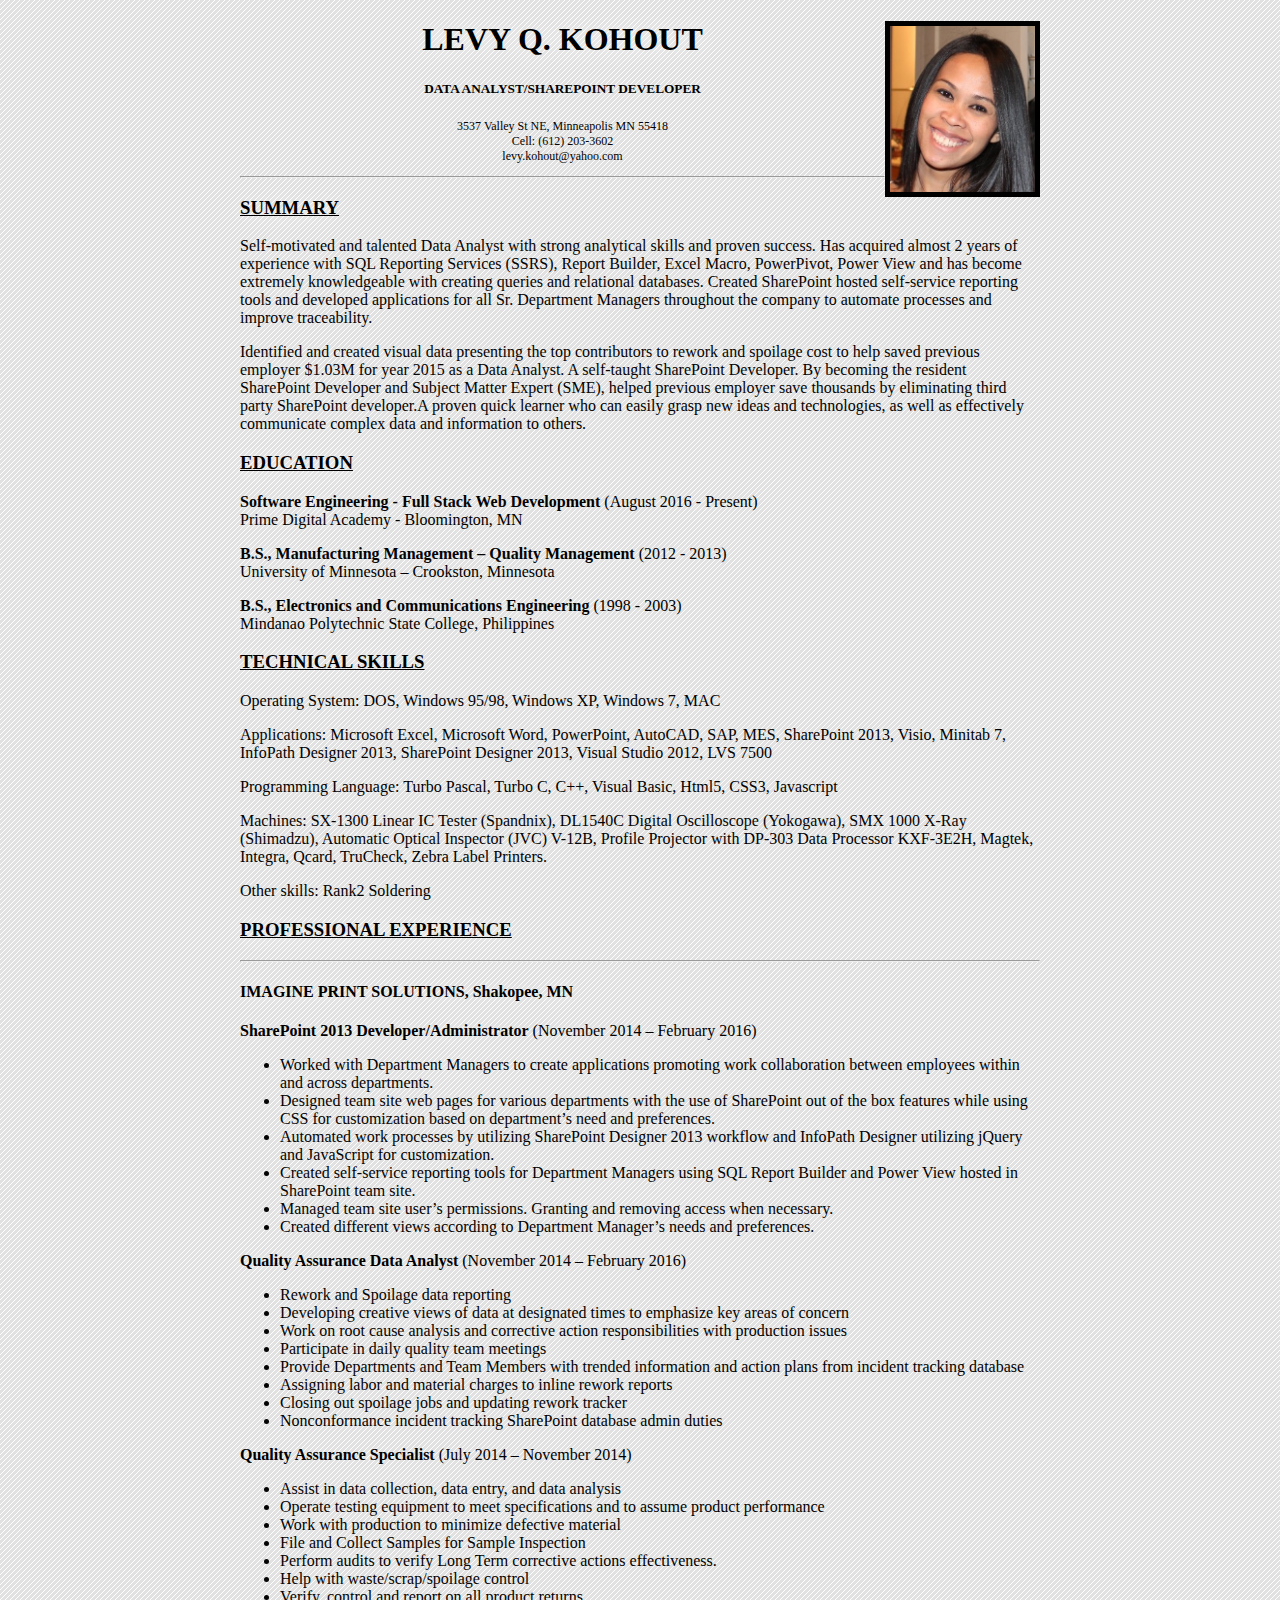
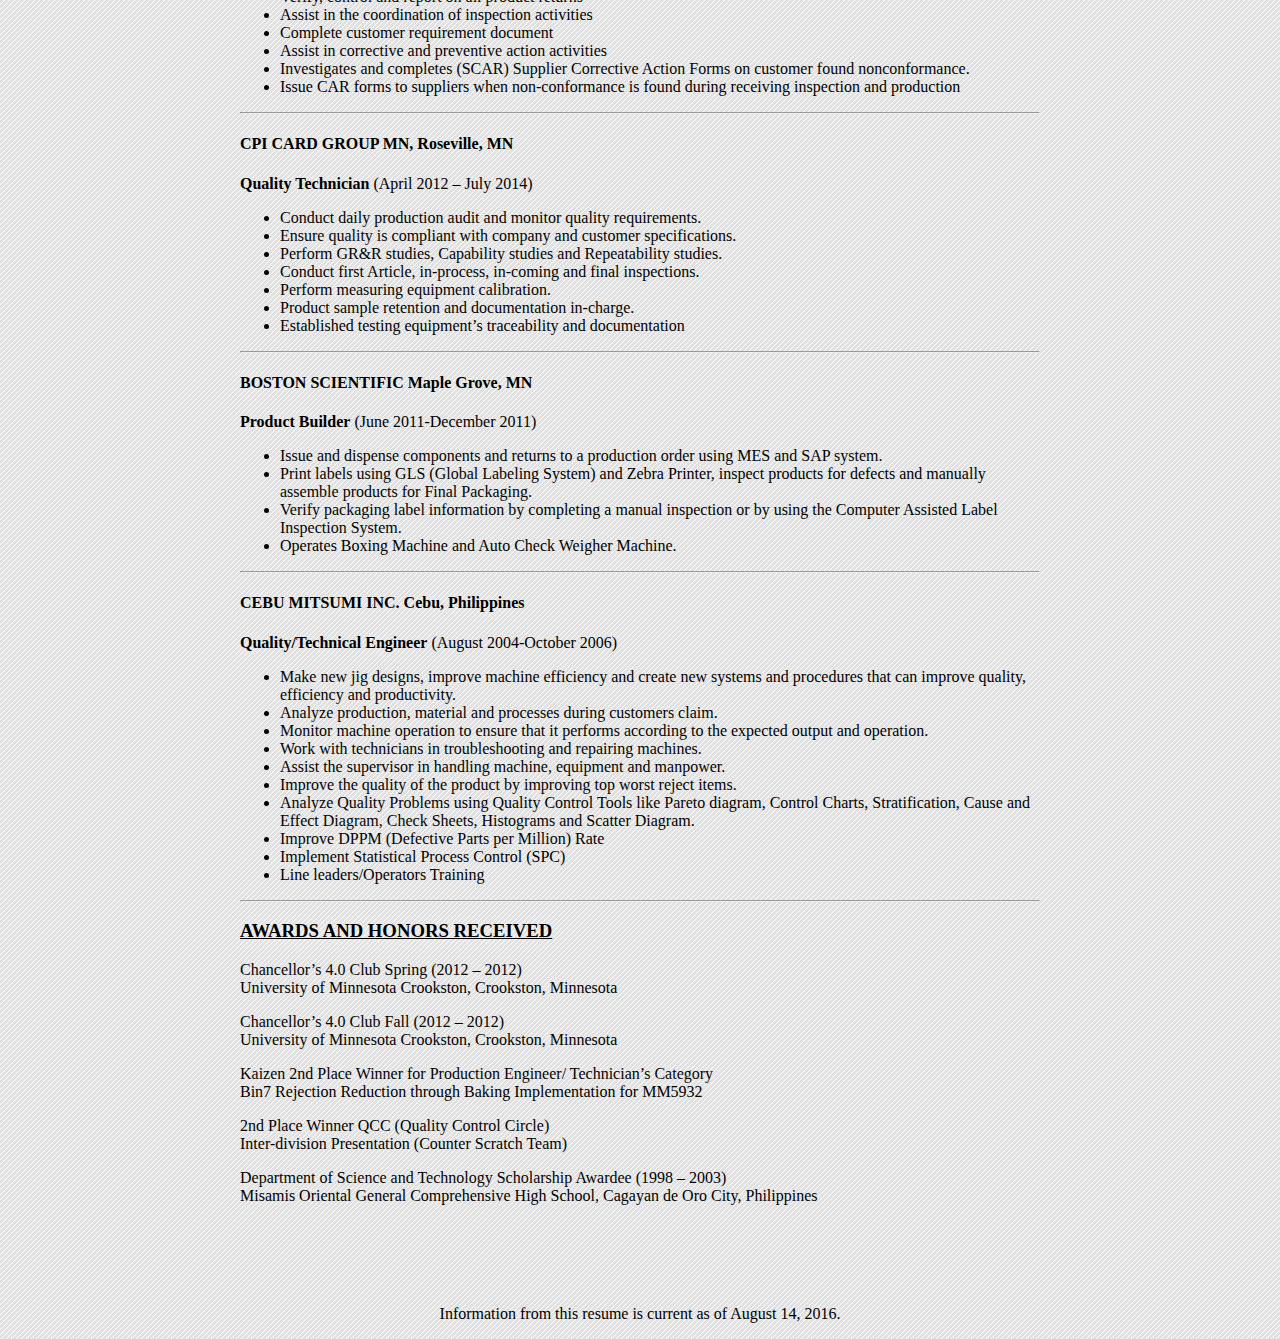
==== commit 49e36737: "Update LevyKohoutResume.html" ====
--- a/LevyKohoutResume.html
+++ b/LevyKohoutResume.html
@@ -12,15 +12,16 @@
         <header>
         	<img id="my-pic" src="2ad7ec3.jpg" alt="Levy Kohout">
    		<h1>LEVY Q. KOHOUT</h1>
+   		<h5>DATA ANALYST/SHAREPOINT DEVELOPER</h5>
         	<p id="my-contact">3537 Valley St NE, Minneapolis MN 55418 <br>
         	Cell: (612) 203-3602 <br>
         	levy.kohout@yahoo.com <br>
         	</p>	
     	</header>	
         <main>	
+    		
     		<hr>
-    		<hr>
-    		<h2>DATA ANALYST/SHAREPOINT DEVELOPER</h2>
+    		
     		
     		<section class="summary">
         		<h3>SUMMARY</h3>
--- a/resumestyle.css
+++ b/resumestyle.css
@@ -22,14 +22,14 @@
 h3 {
   text-decoration:underline;
 }
-main {
-  width:80%;
+main, header {
+  width:800px;
   margin: 0 auto;
 }
 
 #my-pic {
-  float:right;
-  width:160px;
+  float: right;
+  width:145px;
   border: 5px solid black;
   }
 
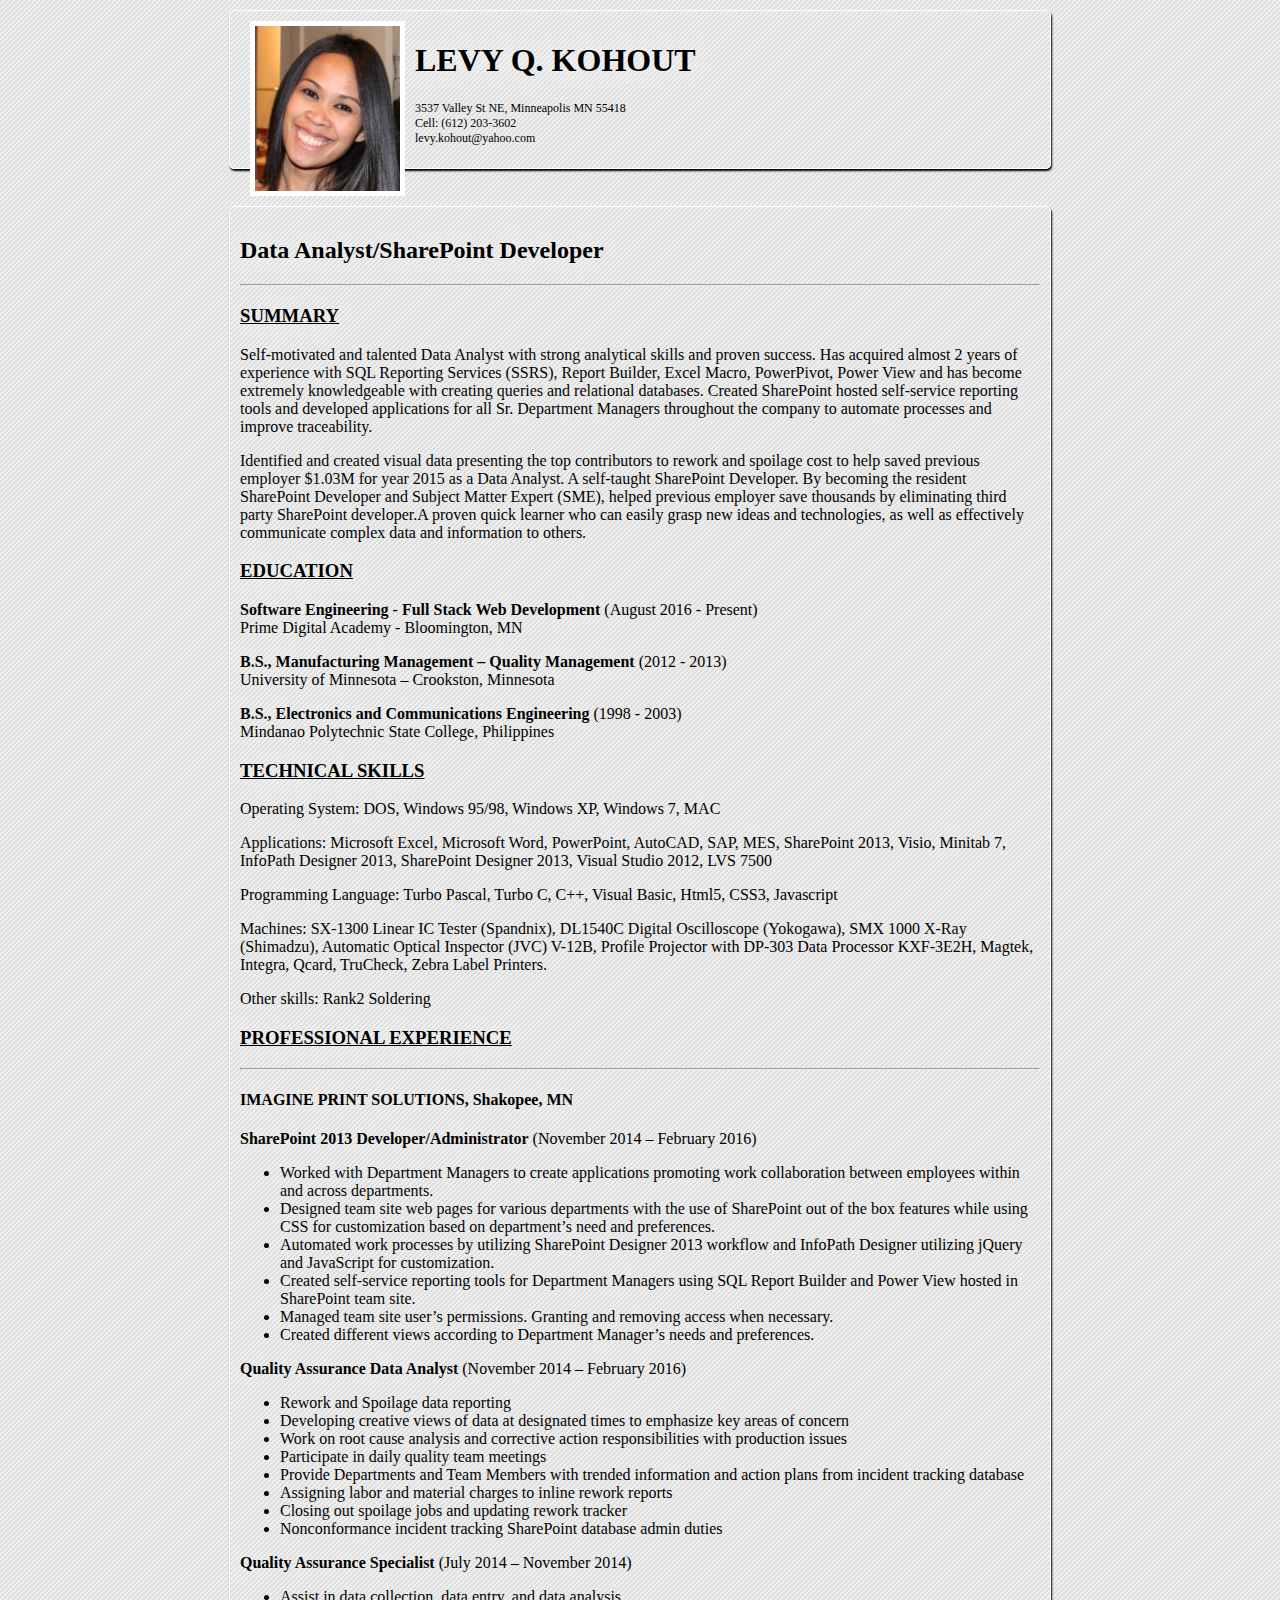
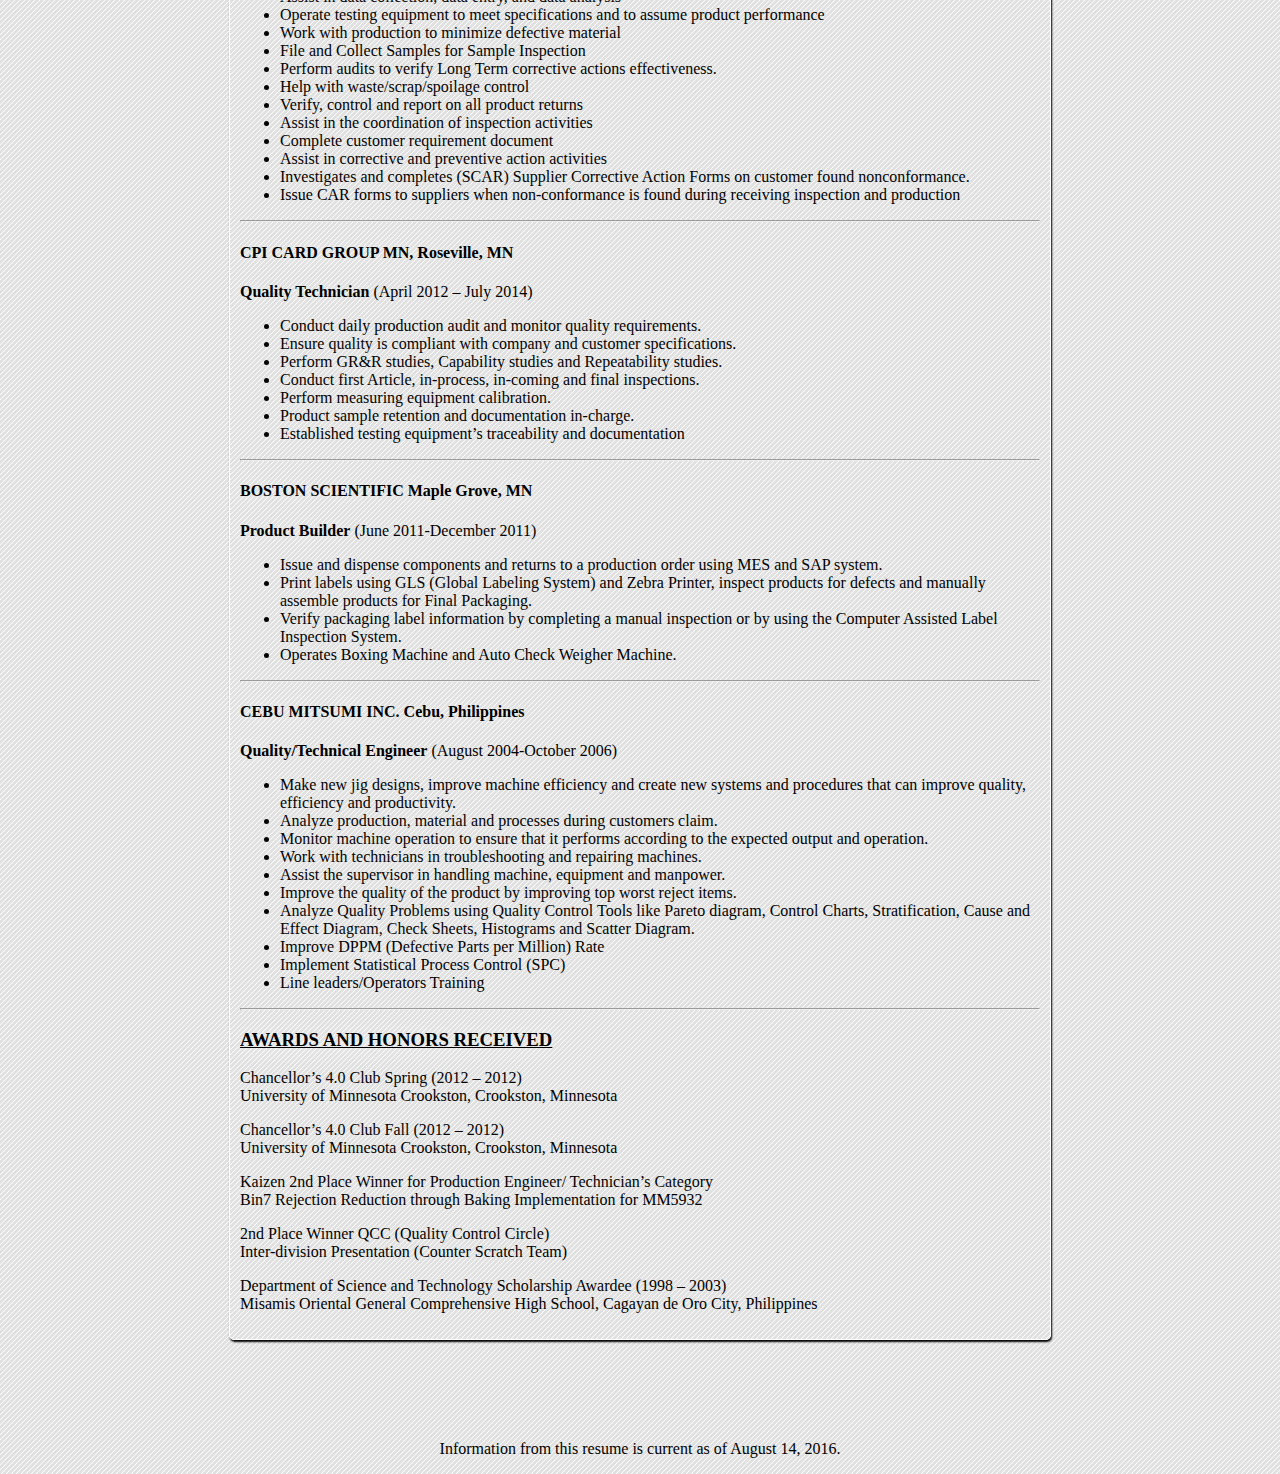
==== commit 3905bee4: "Update LevyKohoutResume.html" ====
--- a/LevyKohoutResume.html
+++ b/LevyKohoutResume.html
@@ -12,18 +12,16 @@
         <header>
         	<img id="my-pic" src="2ad7ec3.jpg" alt="Levy Kohout">
    		<h1>LEVY Q. KOHOUT</h1>
-   		<h5>DATA ANALYST/SHAREPOINT DEVELOPER</h5>
+   		
         	<p id="my-contact">3537 Valley St NE, Minneapolis MN 55418 <br>
         	Cell: (612) 203-3602 <br>
         	levy.kohout@yahoo.com <br>
         	</p>	
     	</header>	
         <main>	
-    		
+    		<h2>Data Analyst/SharePoint Developer</h2>
     		<hr>
-    		
-    		
-    		<section class="summary">
+  		<section class="summary">
         		<h3>SUMMARY</h3>
         		<p>Self-motivated and talented Data Analyst with strong analytical skills and proven success.  Has acquired almost 2 years of experience with SQL Reporting Services (SSRS), Report Builder, Excel Macro, PowerPivot, Power View and has become extremely knowledgeable with creating queries and relational databases.  Created SharePoint hosted self-service reporting tools and developed applications for all Sr. Department Managers throughout the company to automate processes and improve traceability. </p>
         		<p>Identified and created visual data presenting the top contributors to rework and spoilage cost to help saved previous employer $1.03M for year 2015 as a Data Analyst. A self-taught SharePoint Developer. By becoming the resident SharePoint Developer and Subject Matter Expert (SME), helped previous employer save thousands by eliminating third party SharePoint developer.A proven quick learner who can easily grasp new ideas and technologies, as well as effectively communicate complex data and information to others.</p>
--- a/resumestyle.css
+++ b/resumestyle.css
@@ -7,17 +7,10 @@
  background-color: #cccccc;
 
   }
-header {
- text-align:center;
-
-}
 
 #my-contact{
   font-size:0.75rem;
   
-}
-h2 {
-  text-align:center;
 }
 h3 {
   text-decoration:underline;
@@ -25,12 +18,20 @@
 main, header {
   width:800px;
   margin: 0 auto;
+  border: 1px solid white;
+  border-radius: 5px 5px 5px 5px;
+  padding:10px;
+  box-shadow: 1px 2px 2px #000;
+}
+main {
+  clear:both;
 }
 
 #my-pic {
-  float: right;
+  float:left;
   width:145px;
-  border: 5px solid black;
+  border: 5px solid white;
+  margin: 0 10px 10px 10px;
   }
 
 footer {
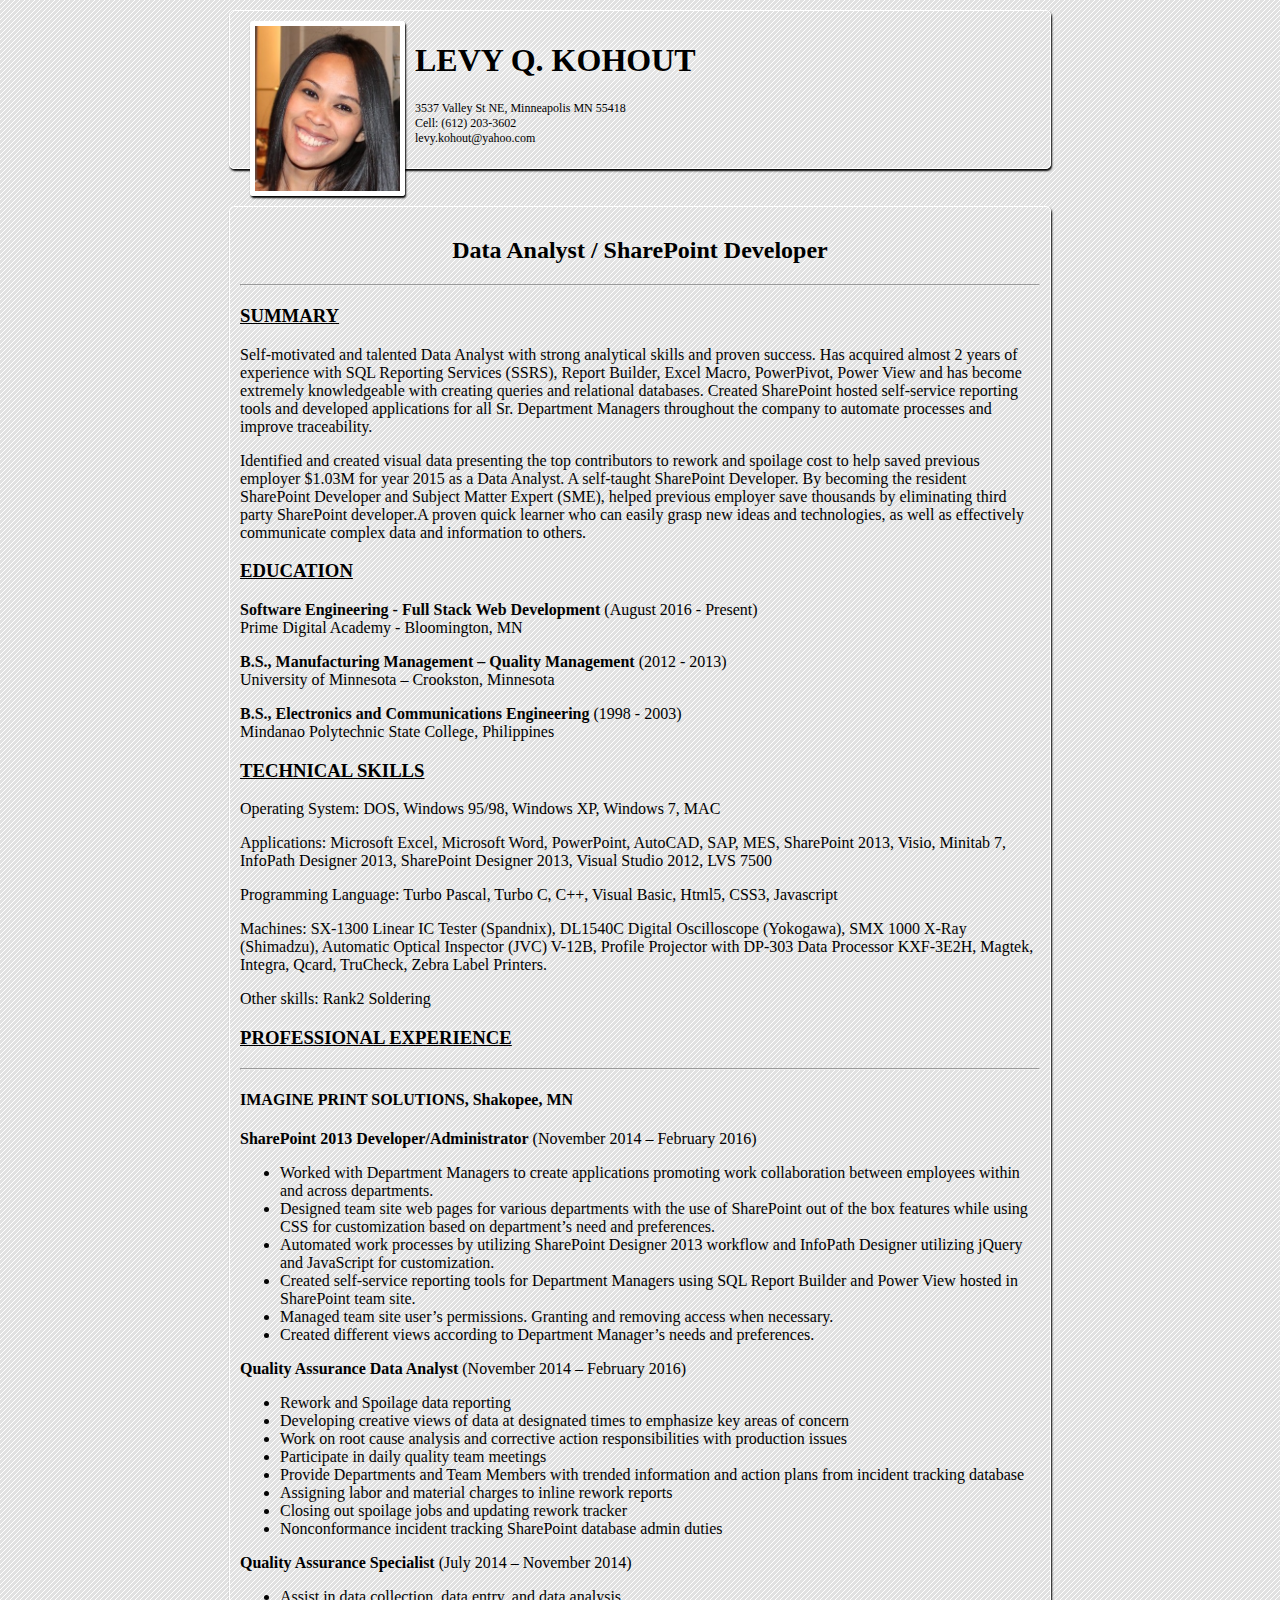
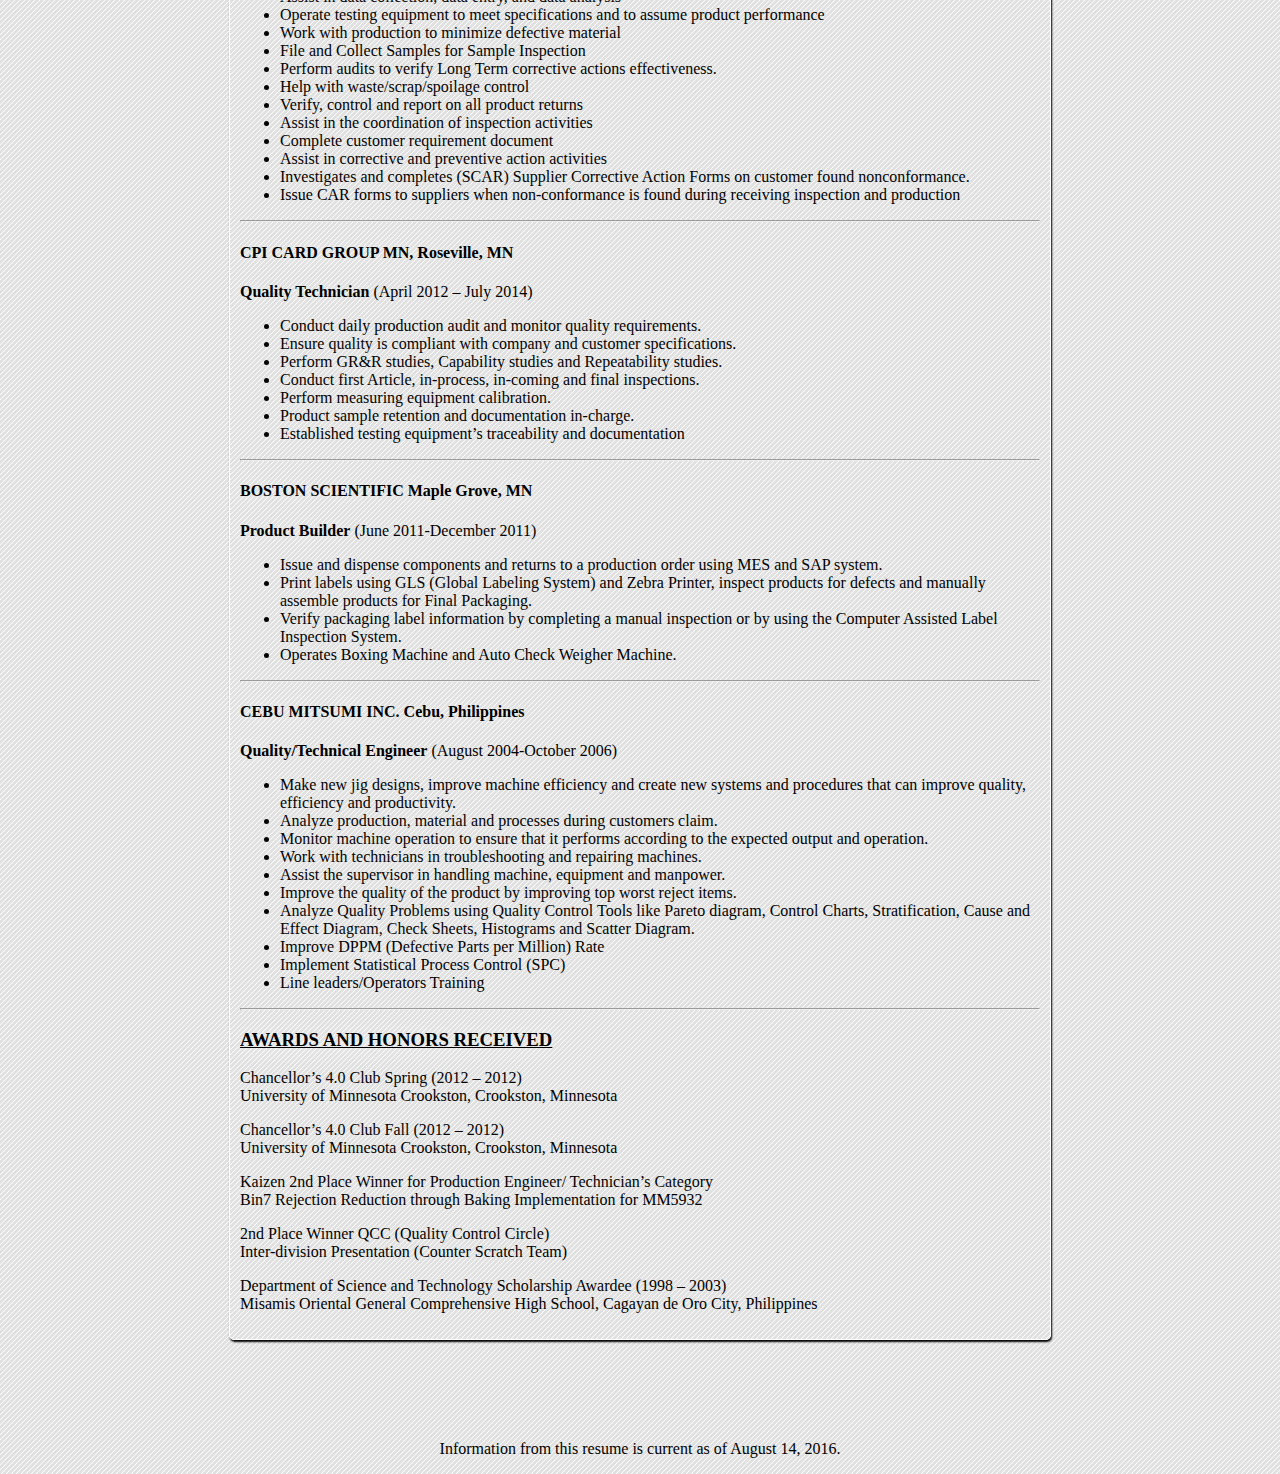
==== commit 37b302f5: "Update LevyKohoutResume.html" ====
--- a/LevyKohoutResume.html
+++ b/LevyKohoutResume.html
@@ -19,7 +19,7 @@
         	</p>	
     	</header>	
         <main>	
-    		<h2>Data Analyst/SharePoint Developer</h2>
+    		<h2>Data Analyst / SharePoint Developer</h2>
     		<hr>
   		<section class="summary">
         		<h3>SUMMARY</h3>
--- a/resumestyle.css
+++ b/resumestyle.css
@@ -10,7 +10,9 @@
 
 #my-contact{
   font-size:0.75rem;
-  
+  }
+h2 {
+  text-align:center;
 }
 h3 {
   text-decoration:underline;
@@ -32,6 +34,8 @@
   width:145px;
   border: 5px solid white;
   margin: 0 10px 10px 10px;
+  border-radius:3px 3px 3px 3px;
+  box-shadow: 1px 2px 2px #000;
   }
 
 footer {
